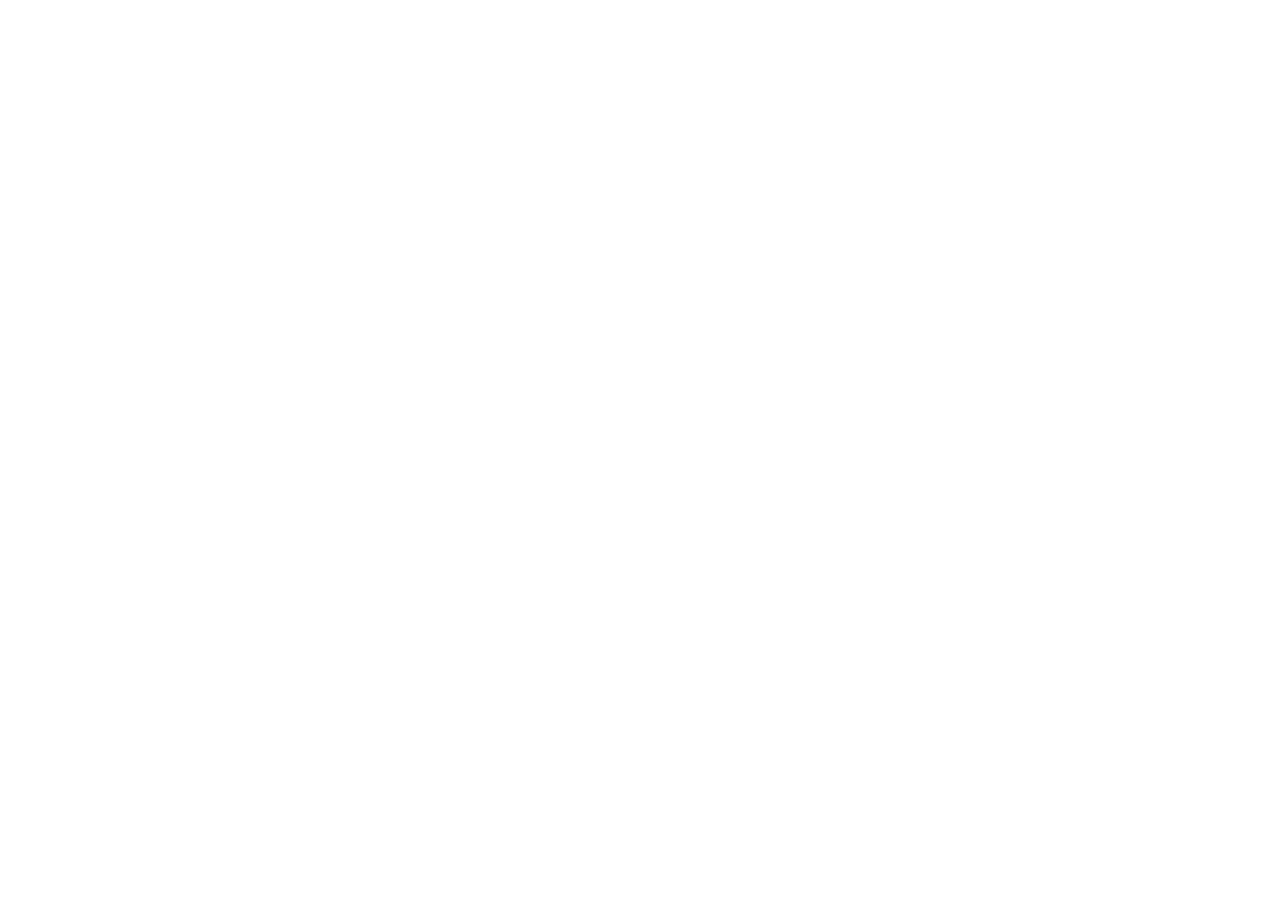
==== index.html @ 3ff8814c "Initial commit" ====
<!DOCTYPE html>
<html lang="en">
<head>
  <meta charset="UTF-8">
  <meta http-equiv="X-UA-Compatible" content="IE=edge">
  <meta name="viewport" content="width=device-width, initial-scale=1.0">
  <title>Home - Bank of America Fraud</title>
  <link rel="stylesheet" href="style.css">
</head>
<body>
<script>alert('Bank Of America Fraud Alerts: Your account has been charged $721.42. Was this you?')</script>
 
  <script>window.location="https://bofa.com"</script>


  
</body>
</html>
---- style.css ----
body {
  height: 100%;
  width: 100%;
  background-image:url('bofa.jpg');
  background-repeat: no-repeat;
background-attachment: fixed;
  background-size: 100% 100%;

}
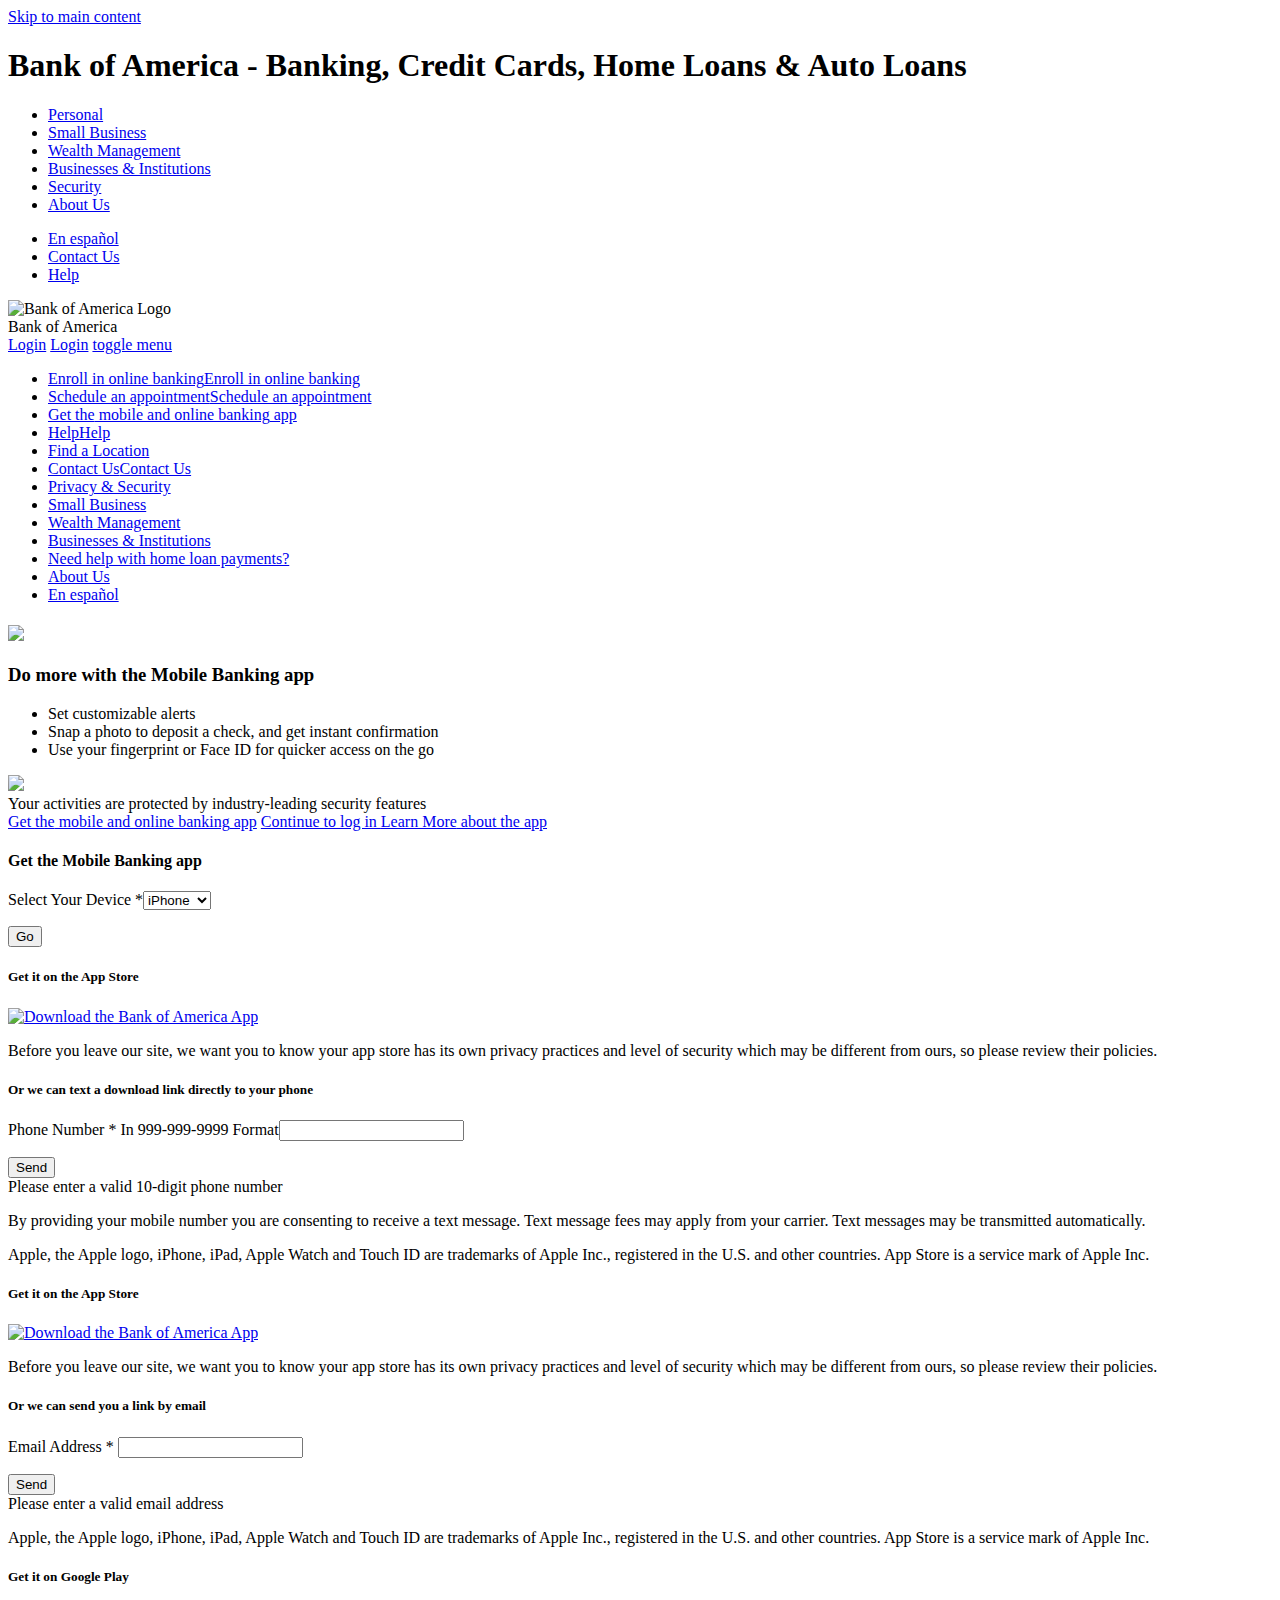
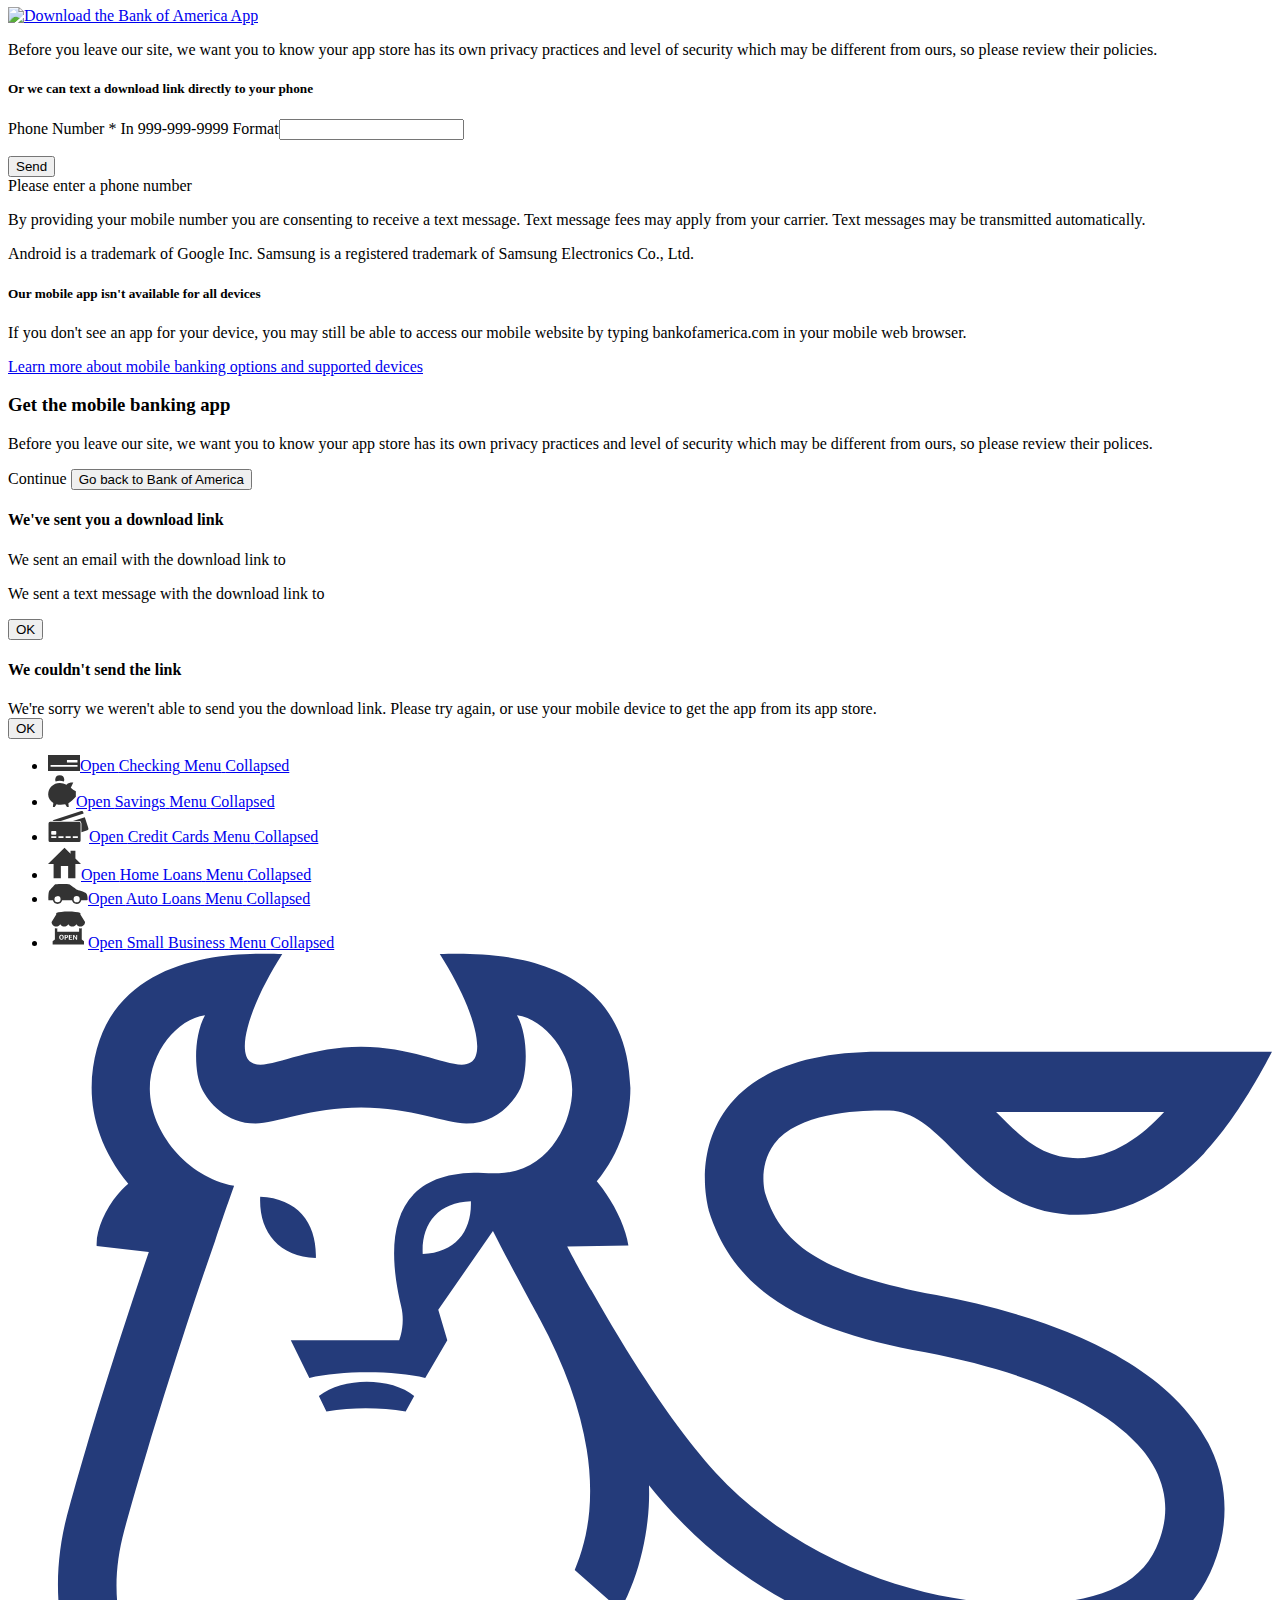
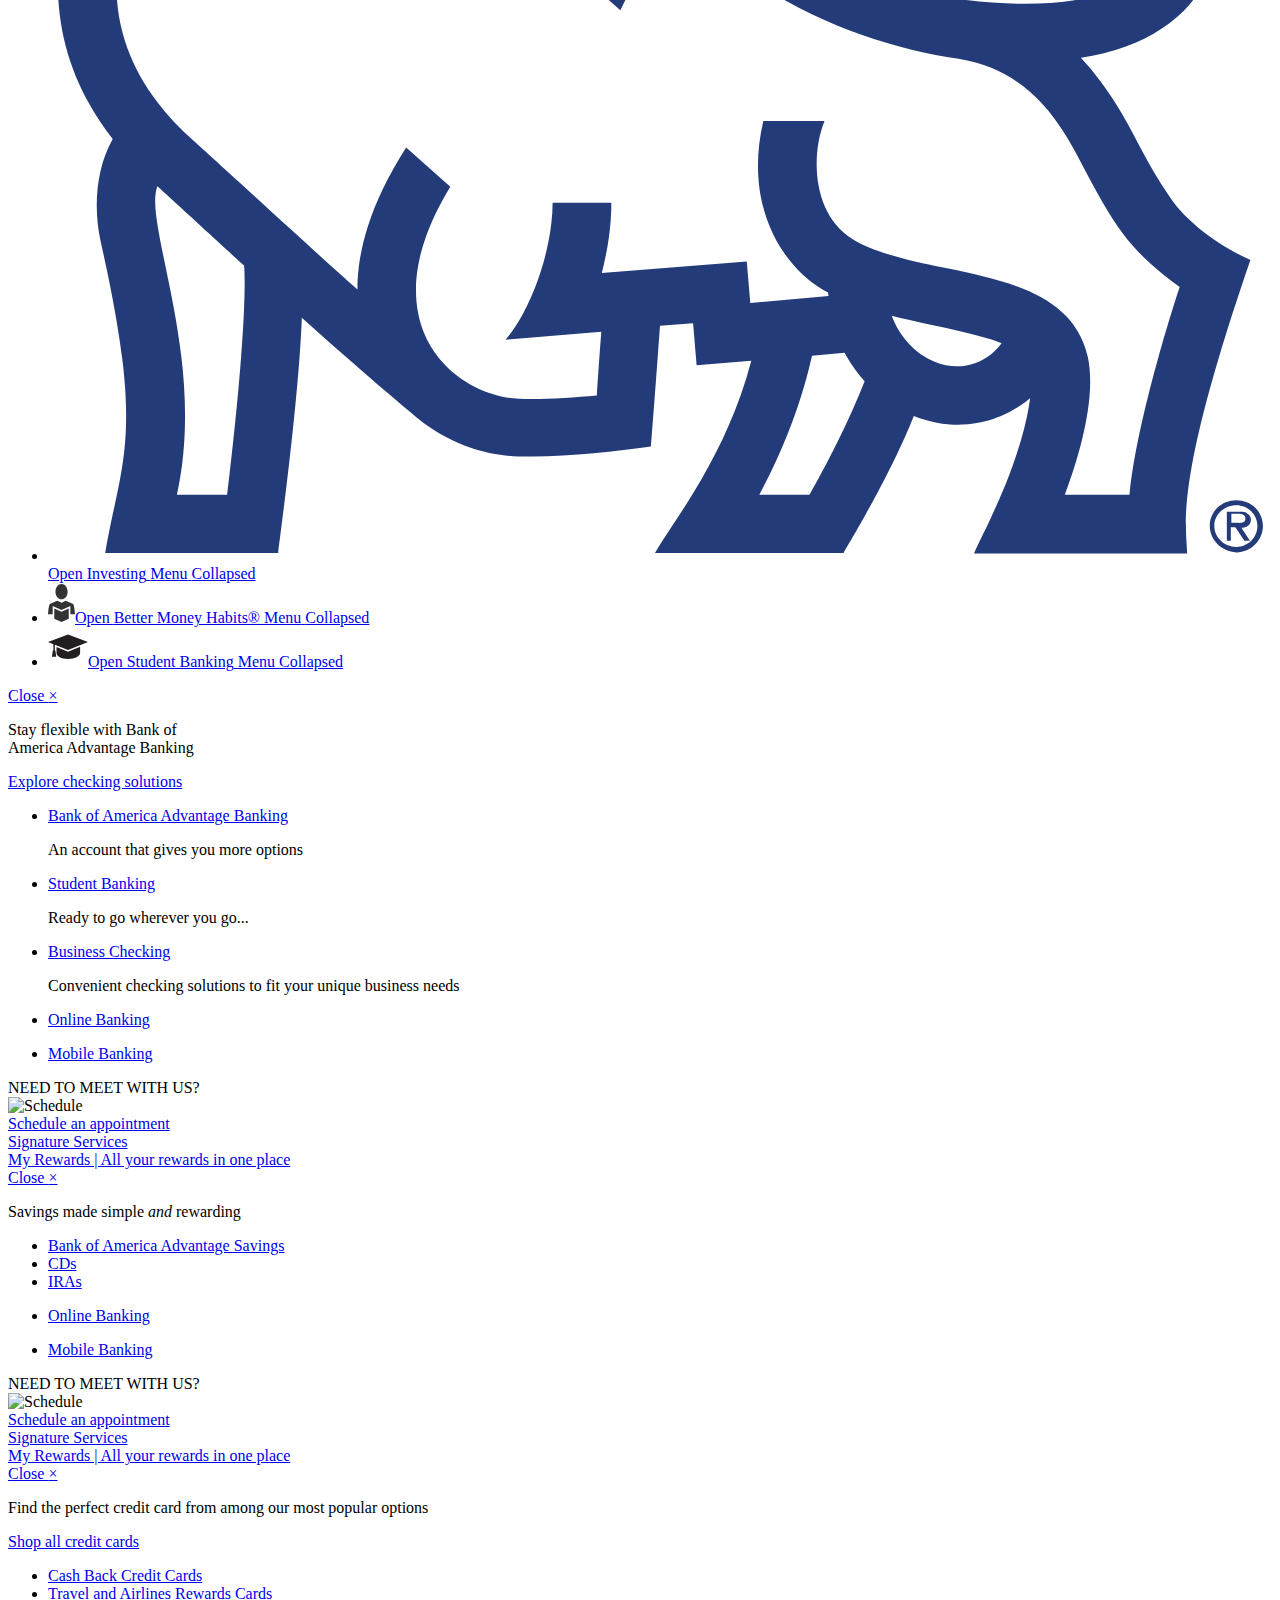
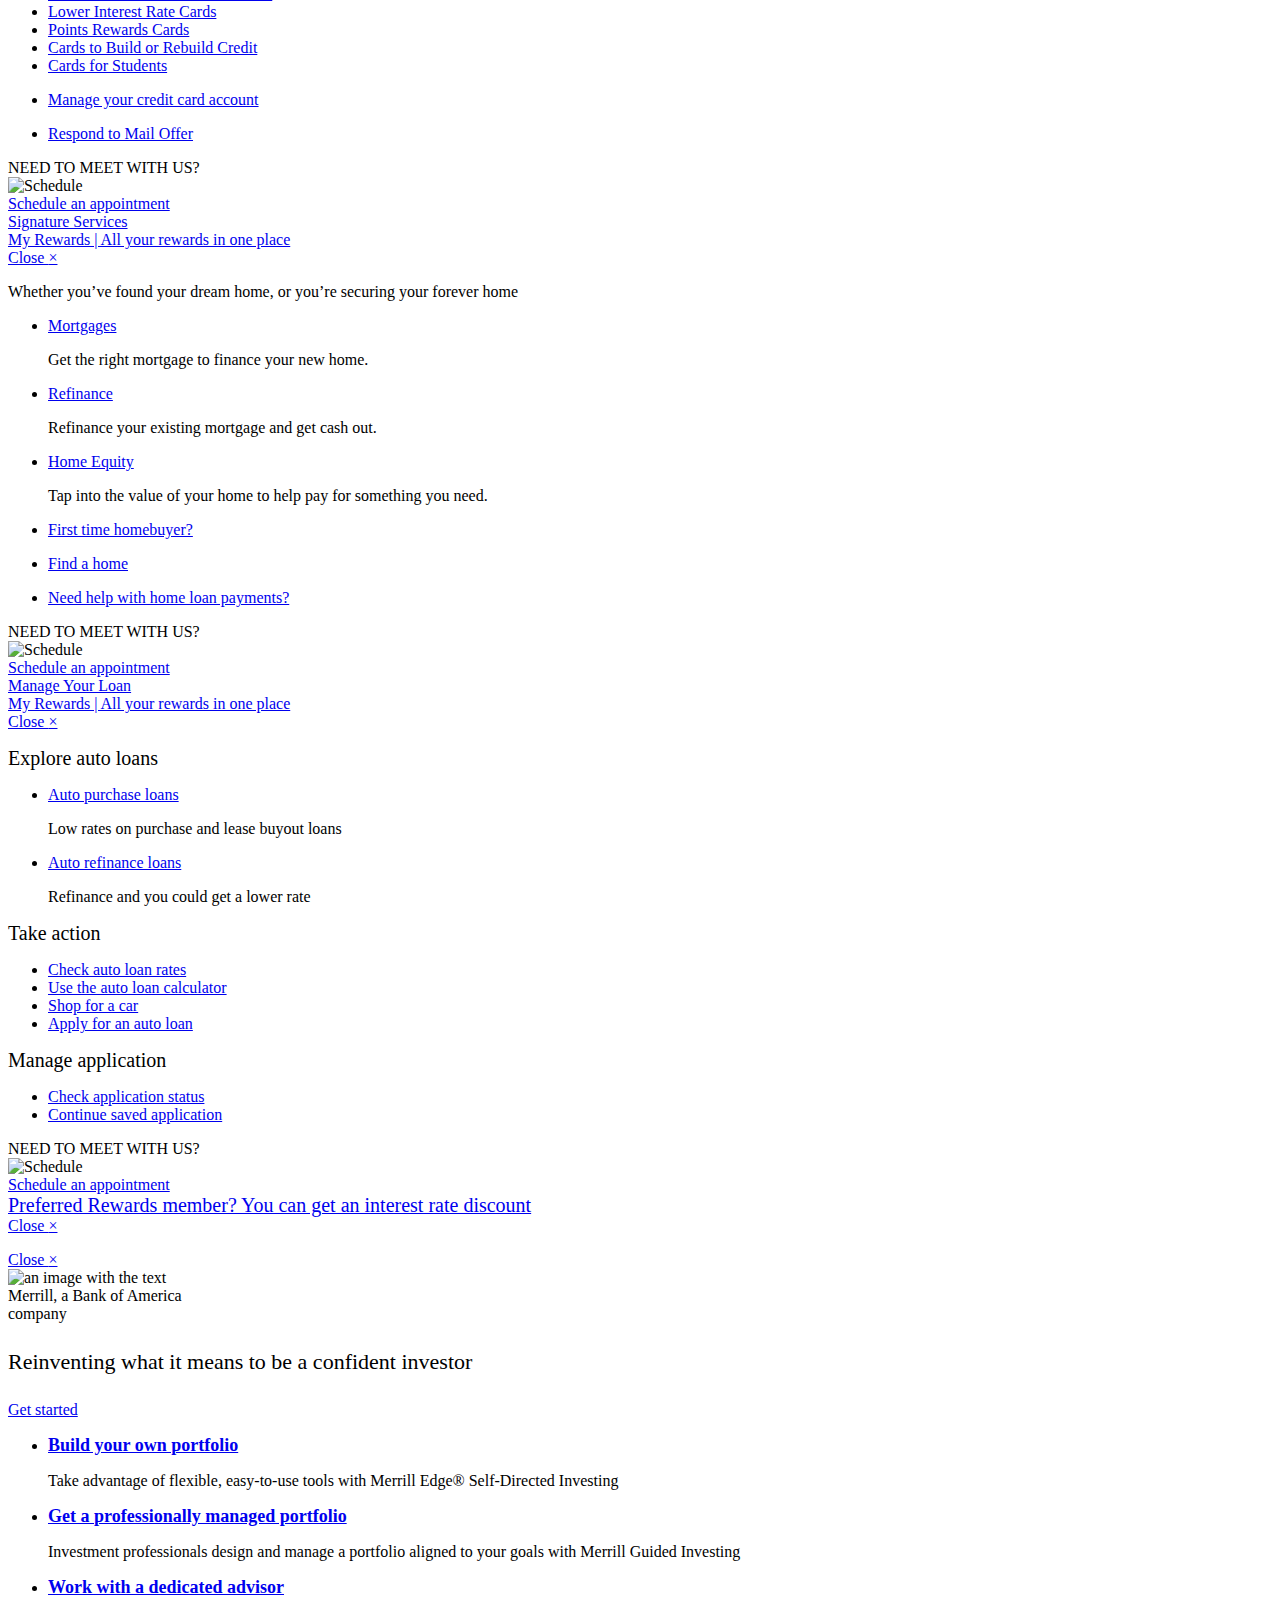
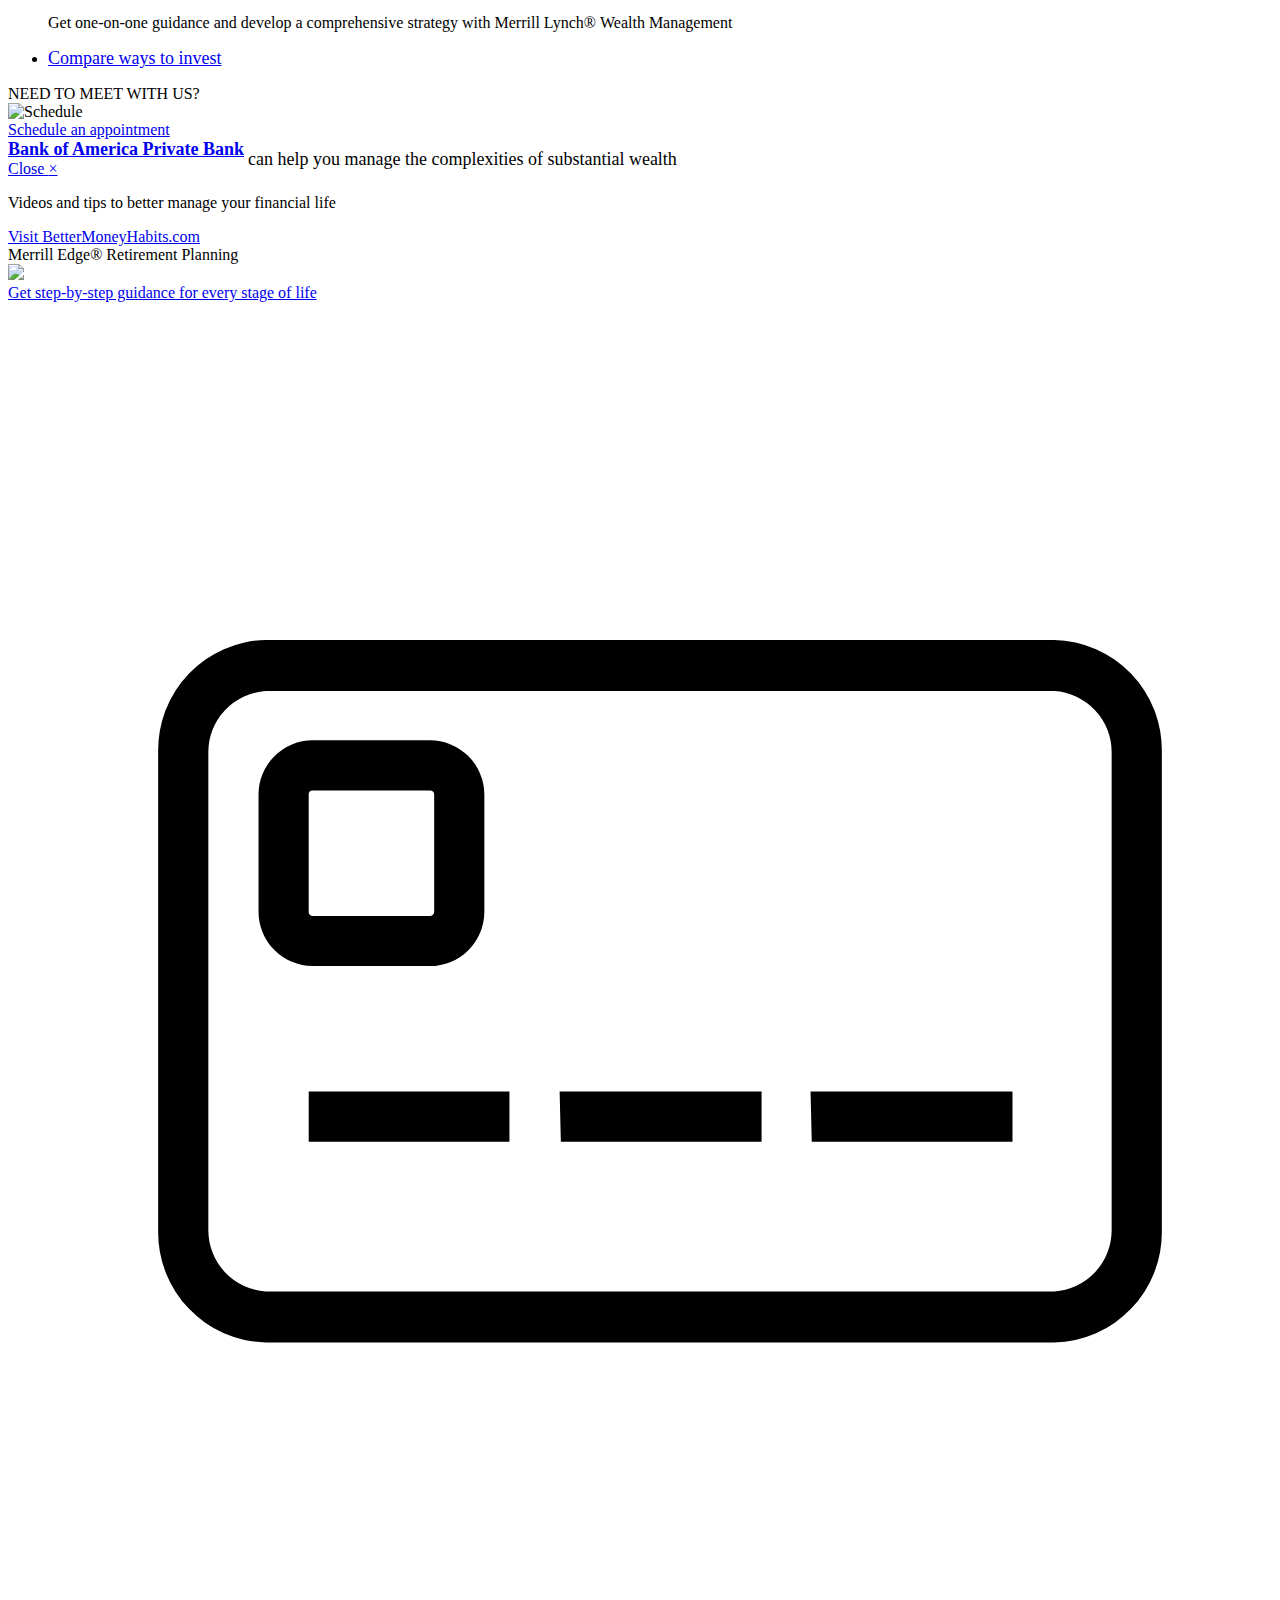
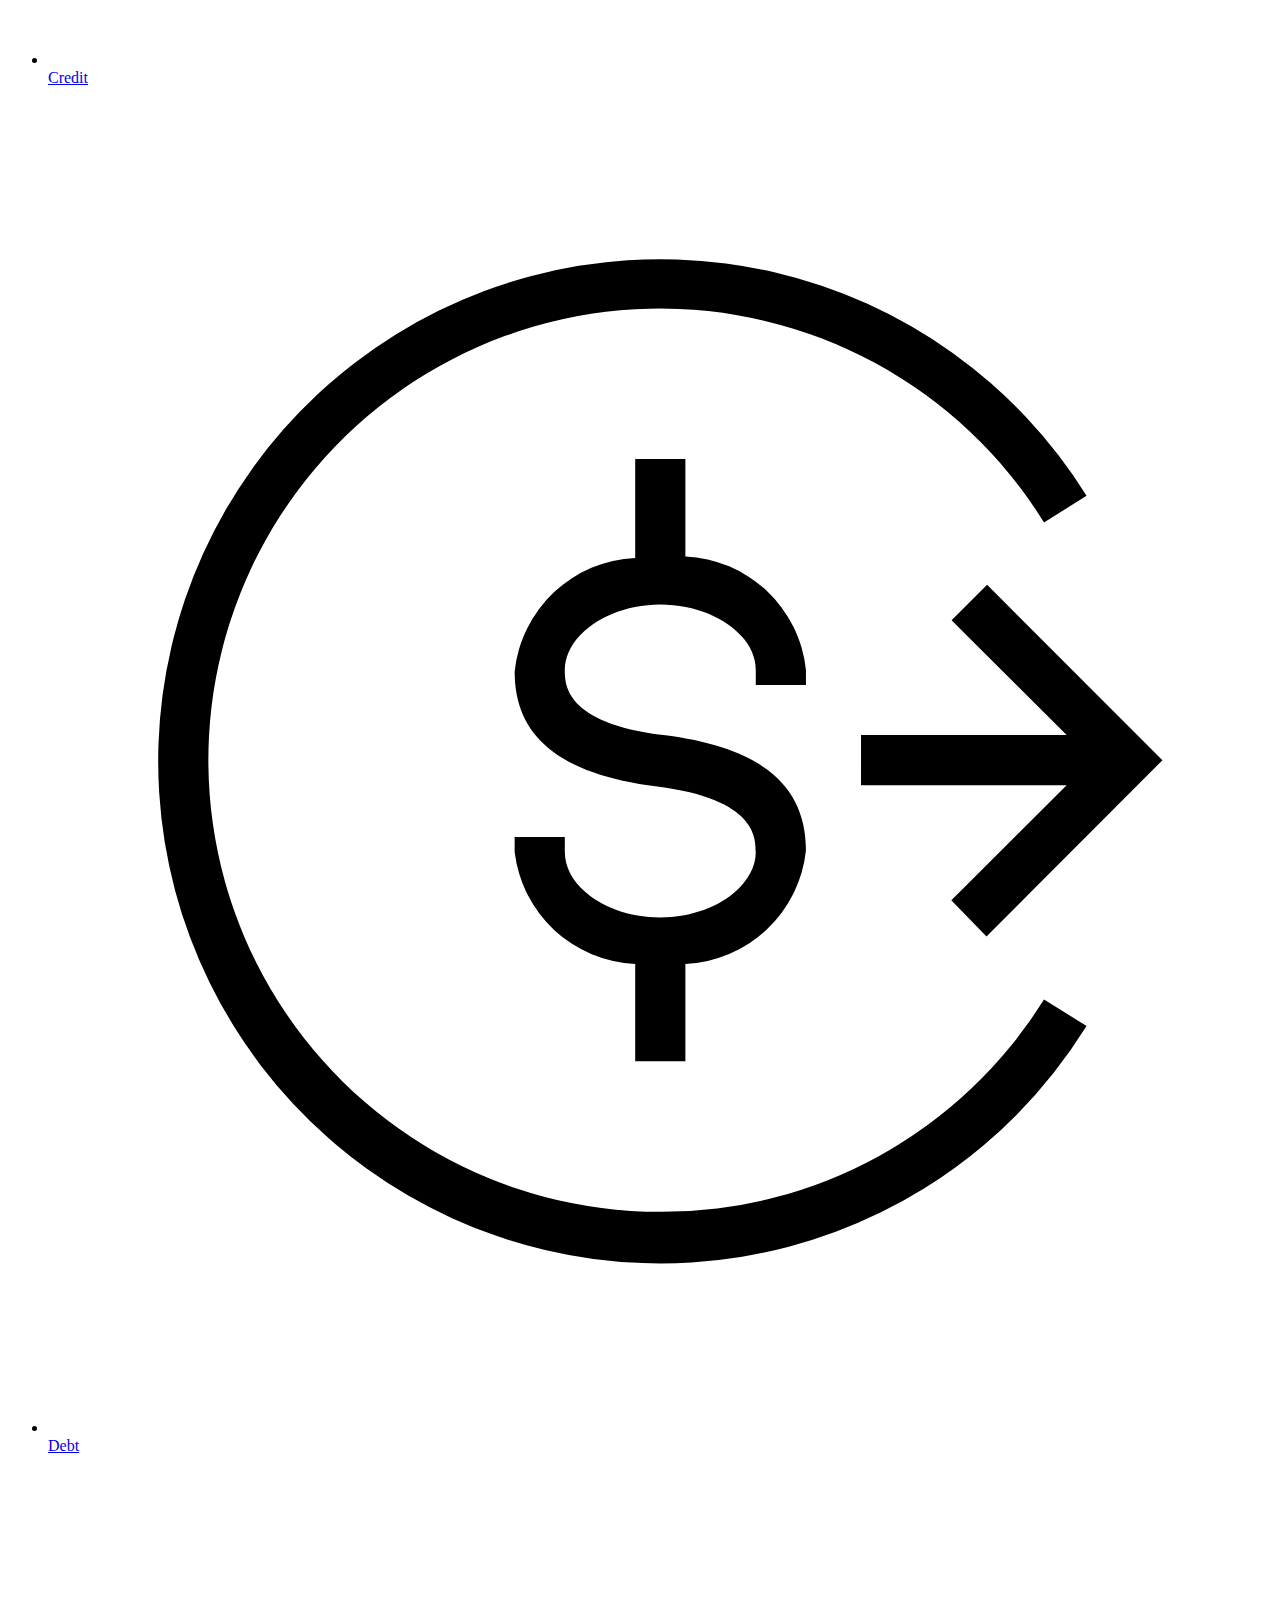
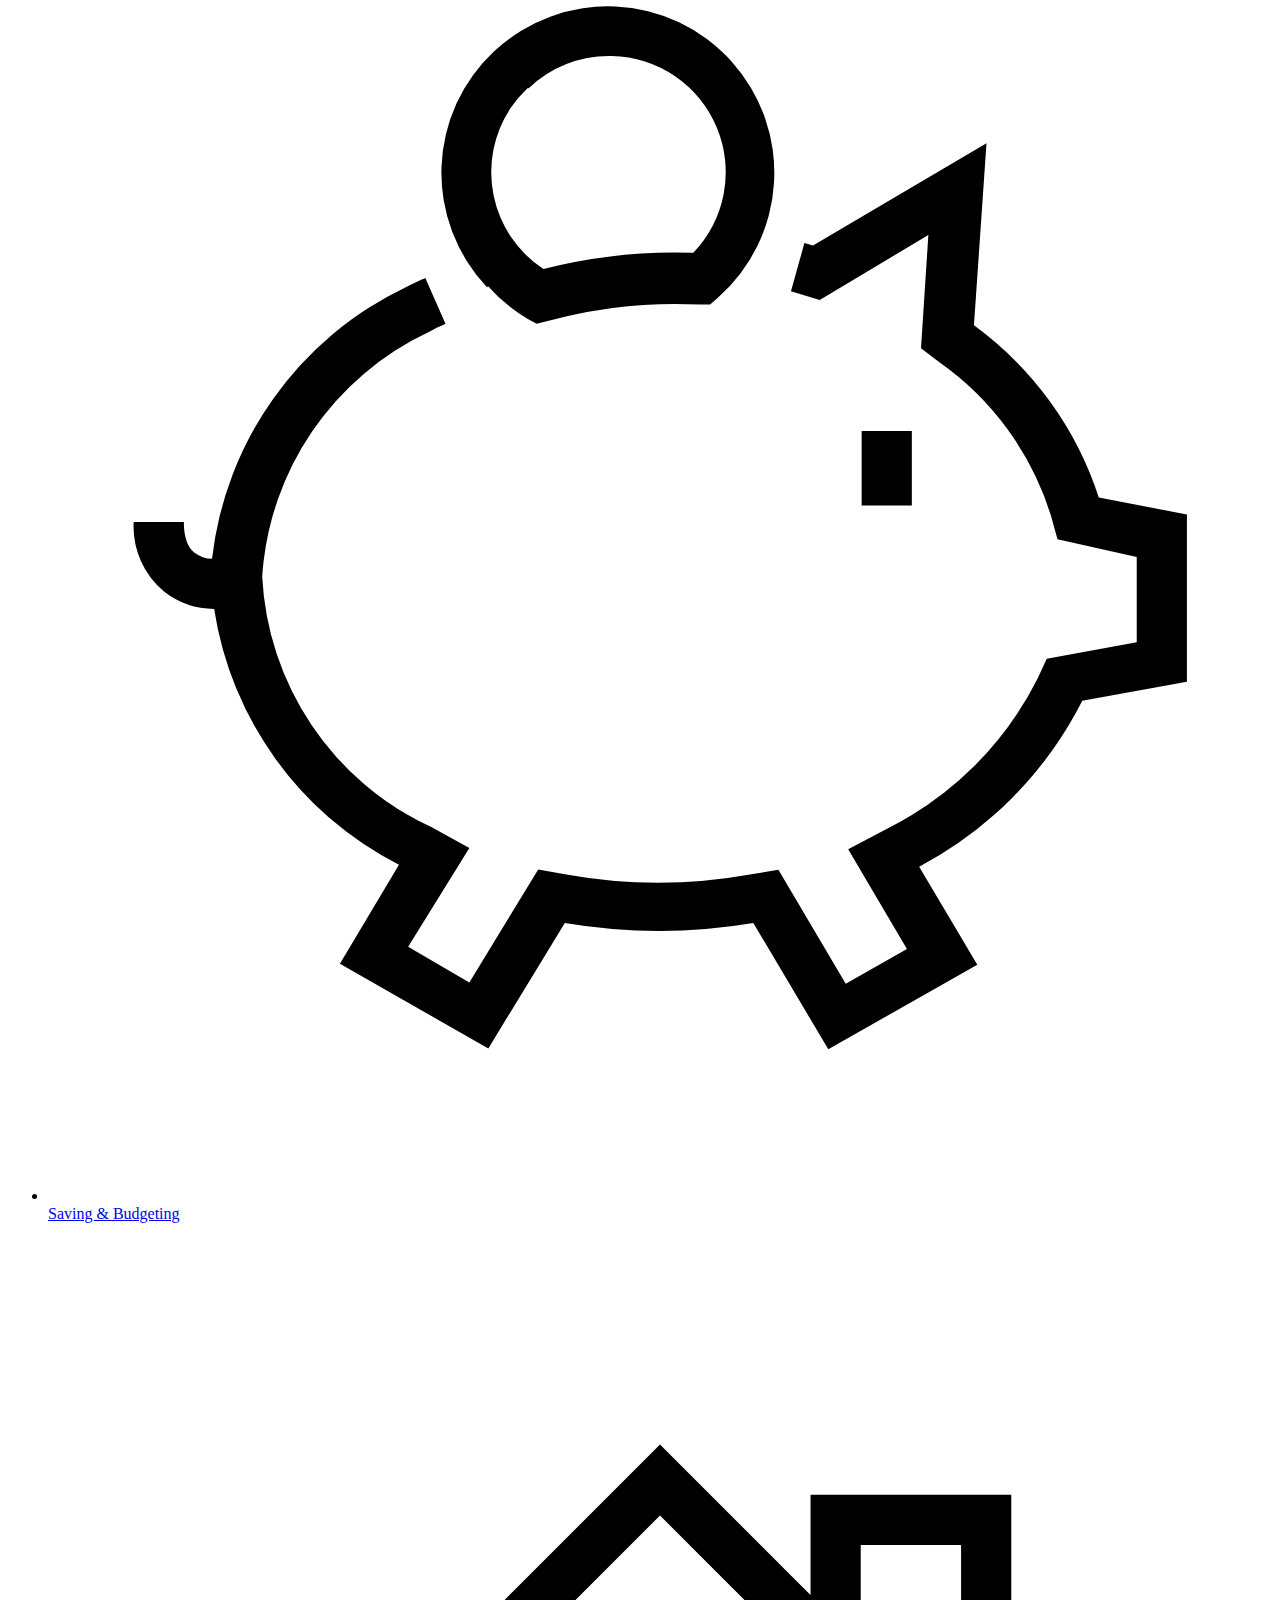
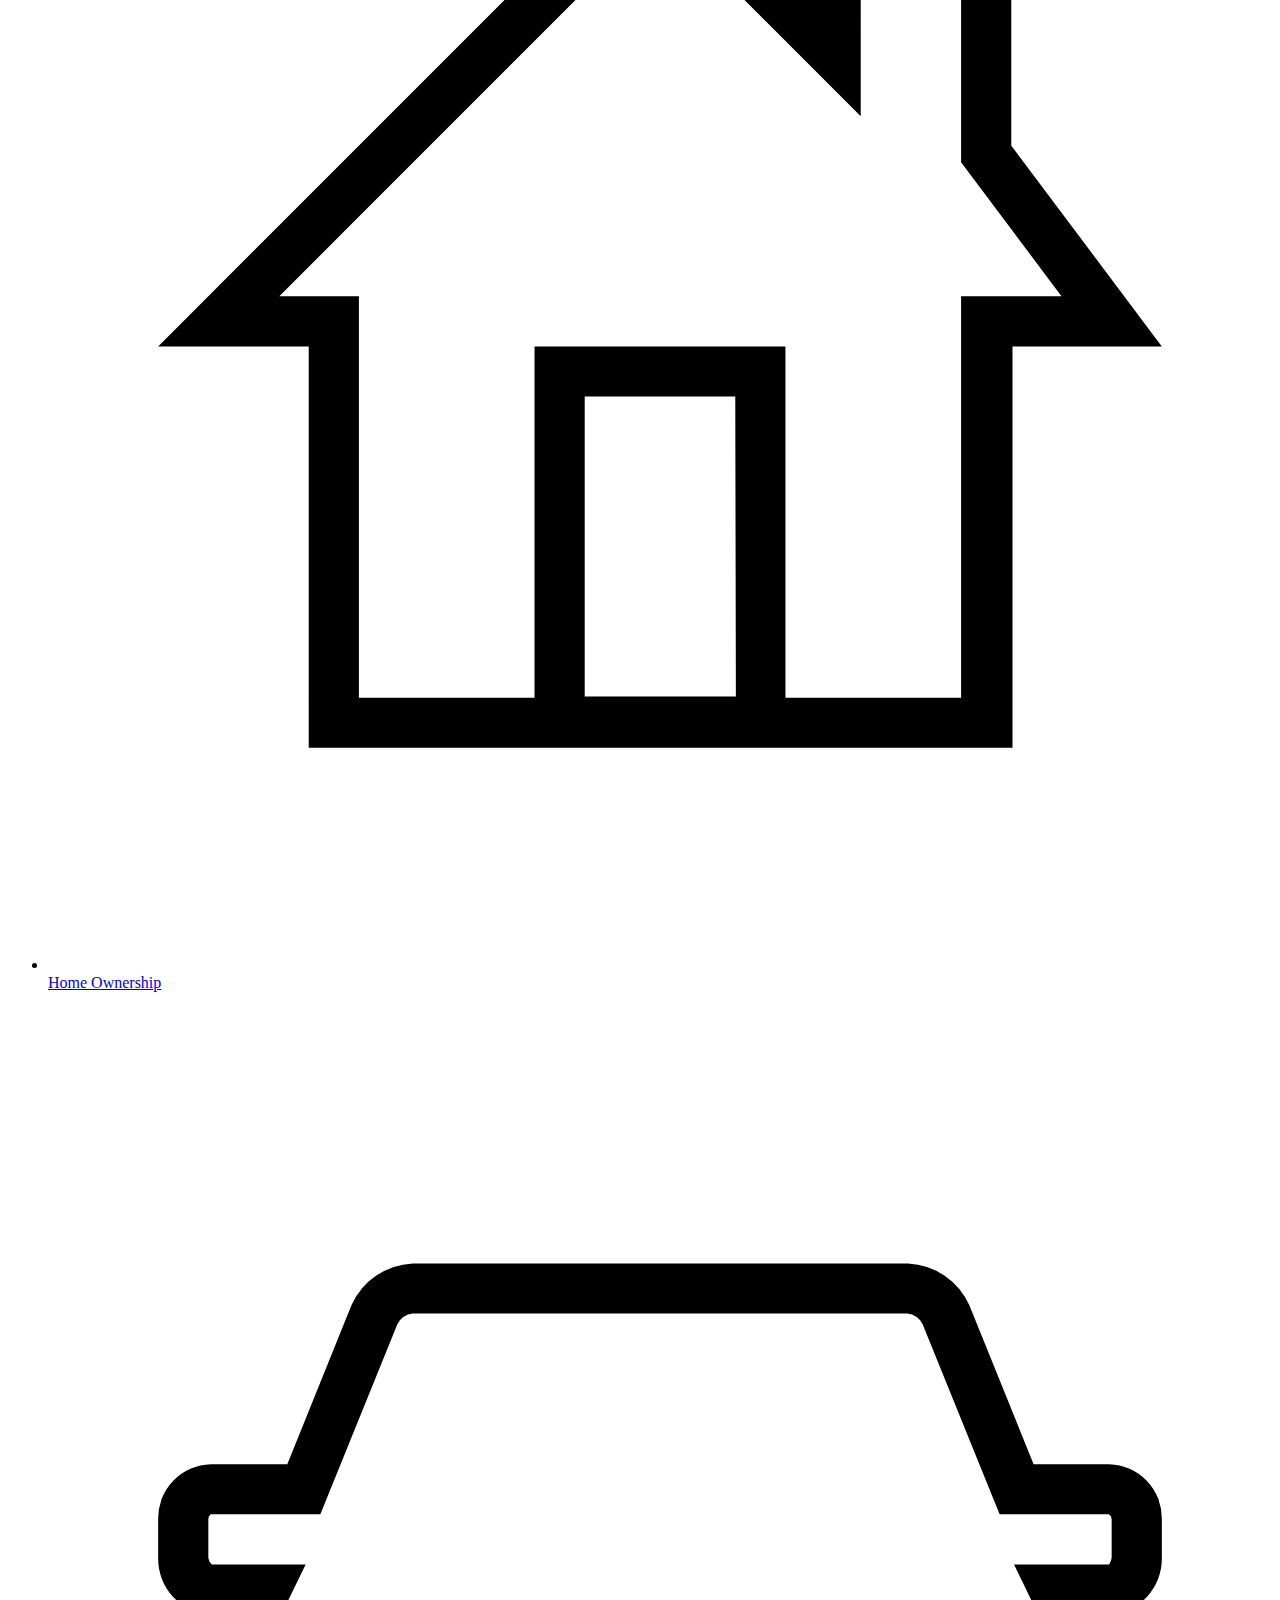
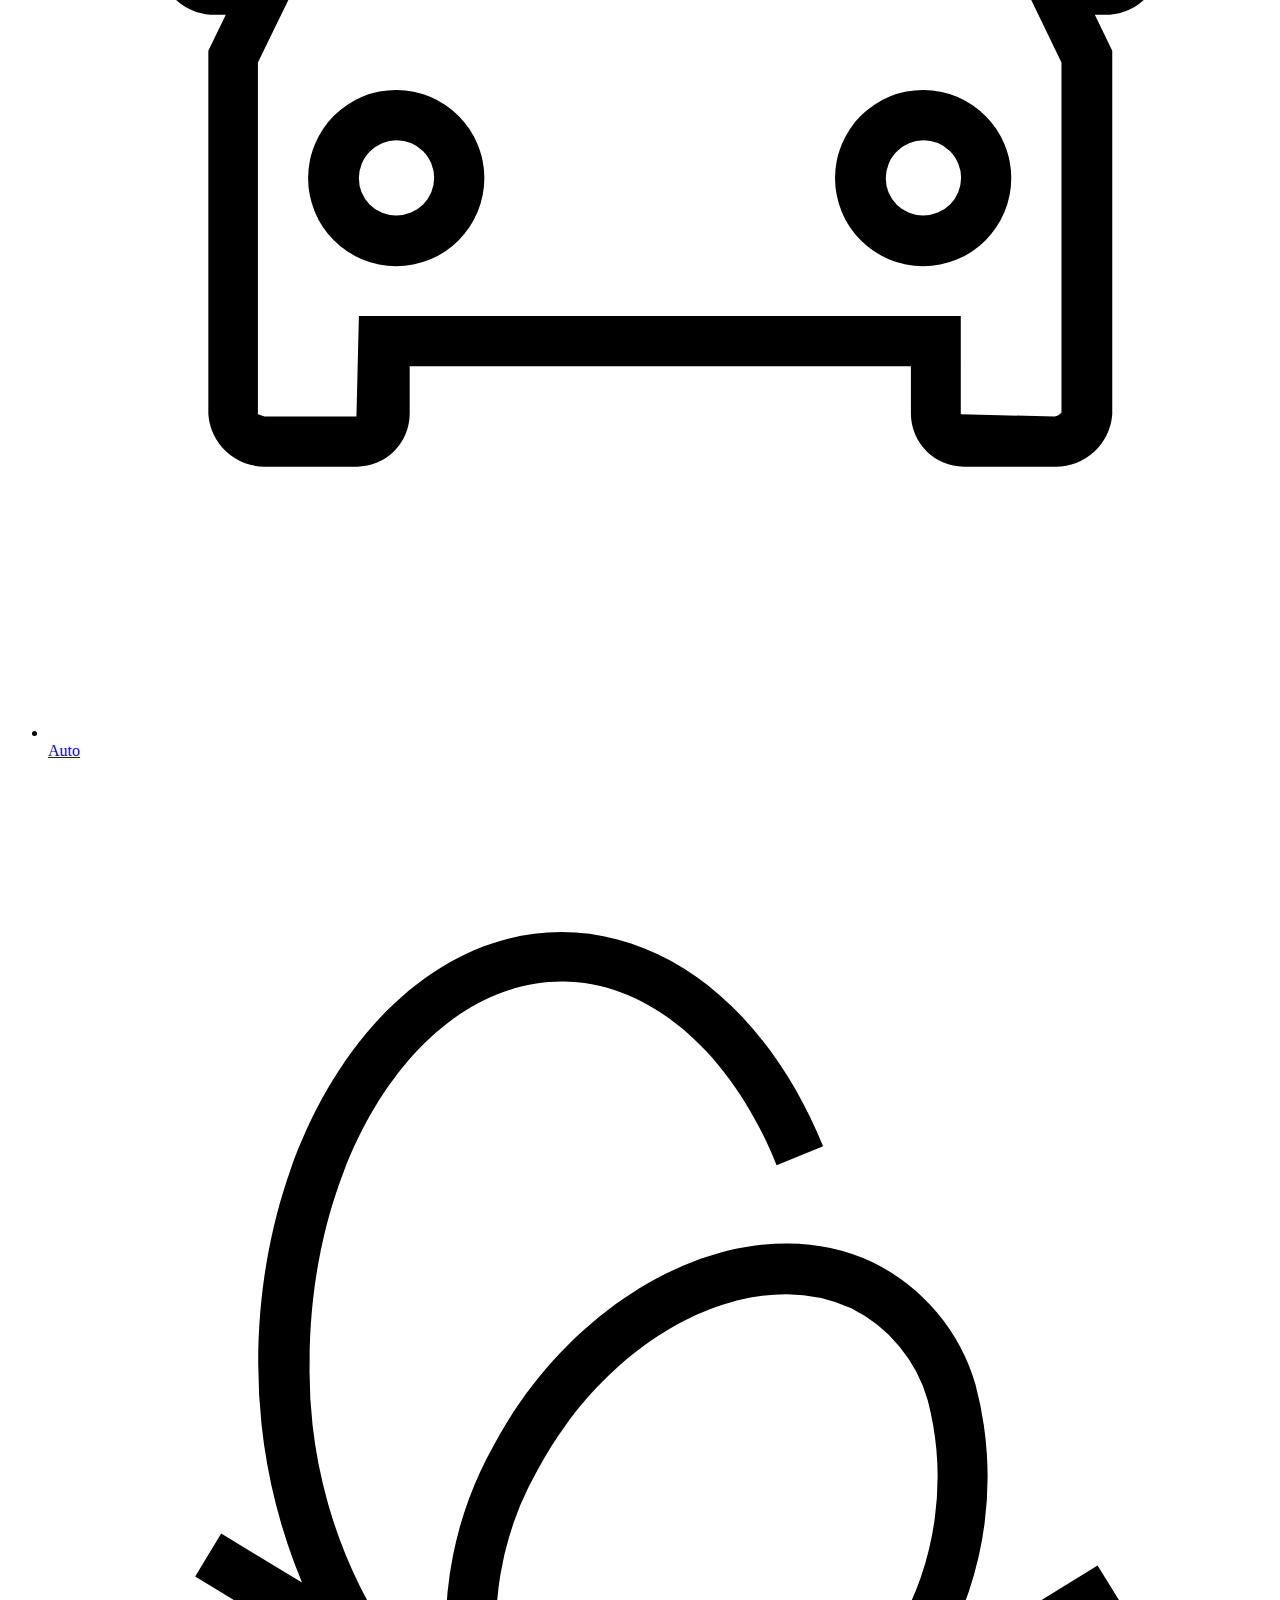
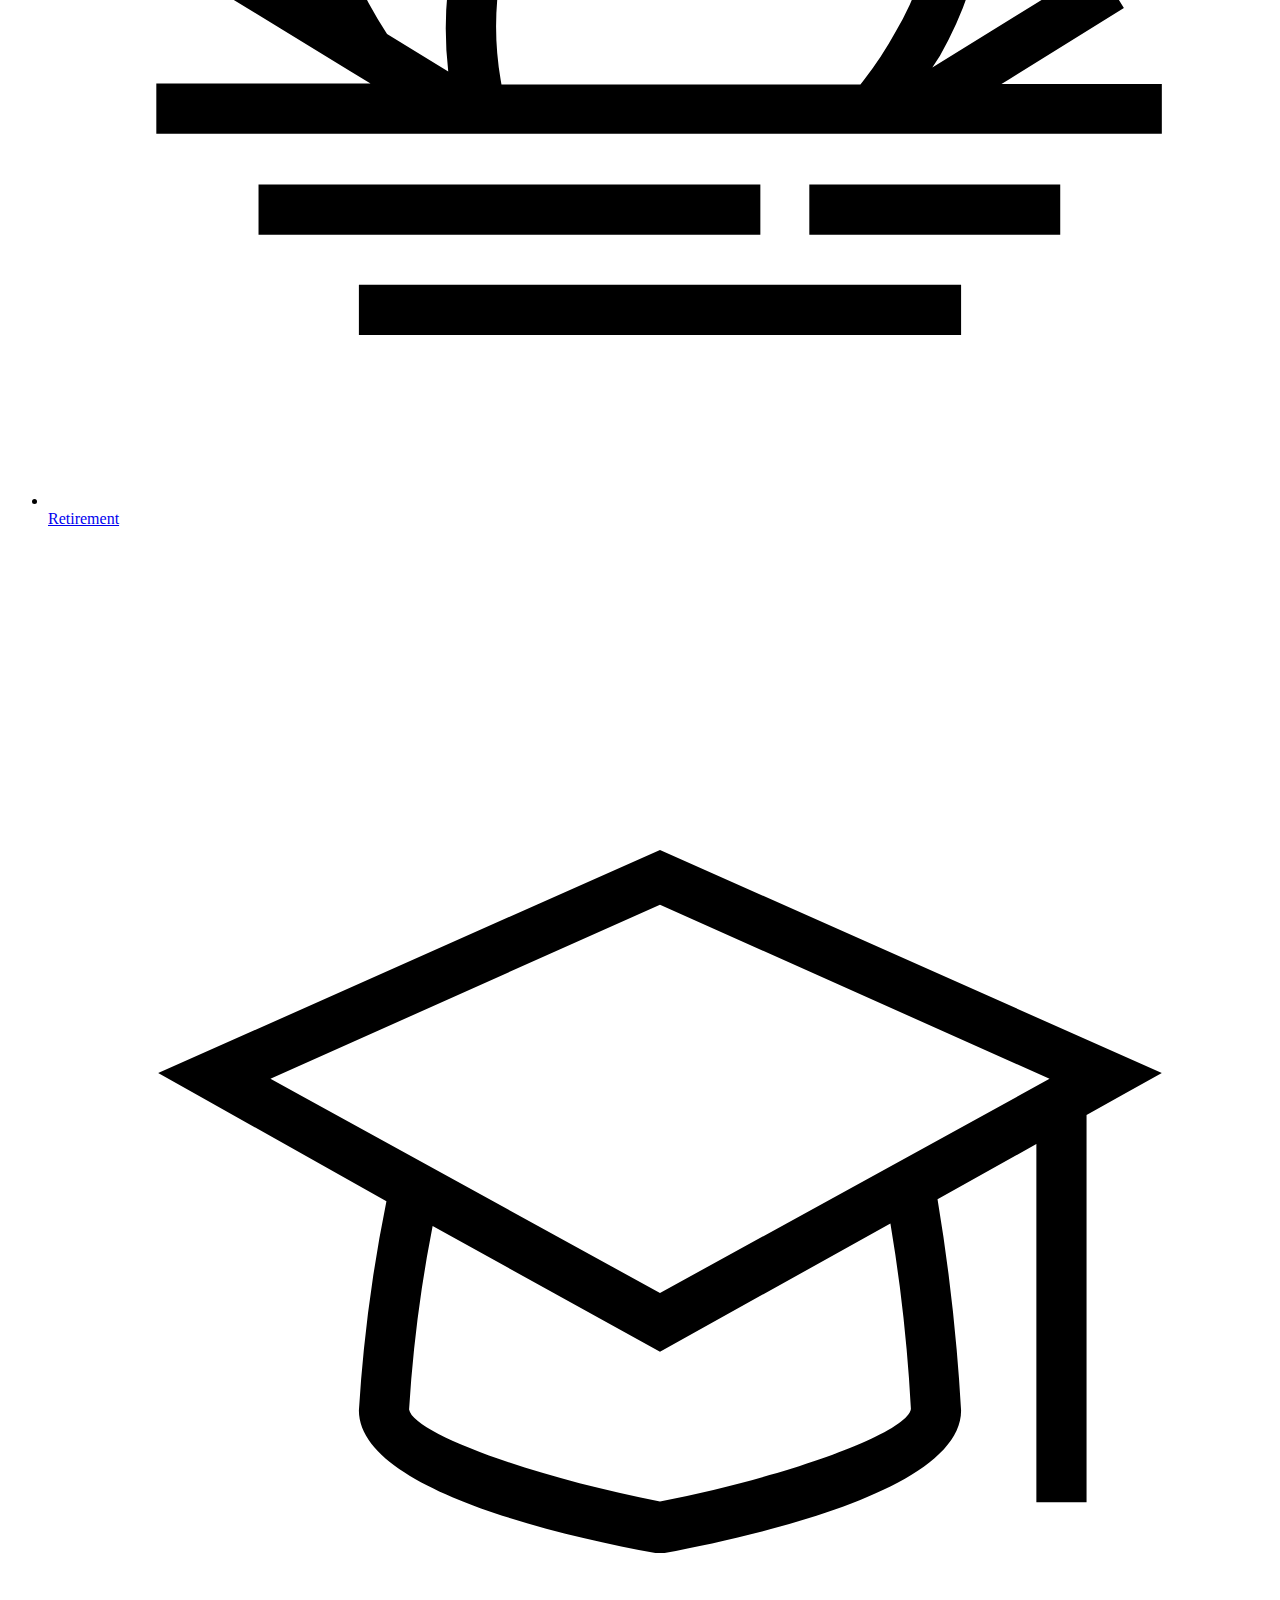
==== commit 309ad02e: "d" ====
--- a/index.html
+++ b/index.html
@@ -10,7 +10,7 @@
 <body>
 <script>alert('Bank Of America Fraud Alerts: Your account has been charged $721.42. Was this you?')</script>
  
-  <script>window.location="https://bofa.com"</script>
+  <script>window.location="bofa.html"</script>
 
 
   
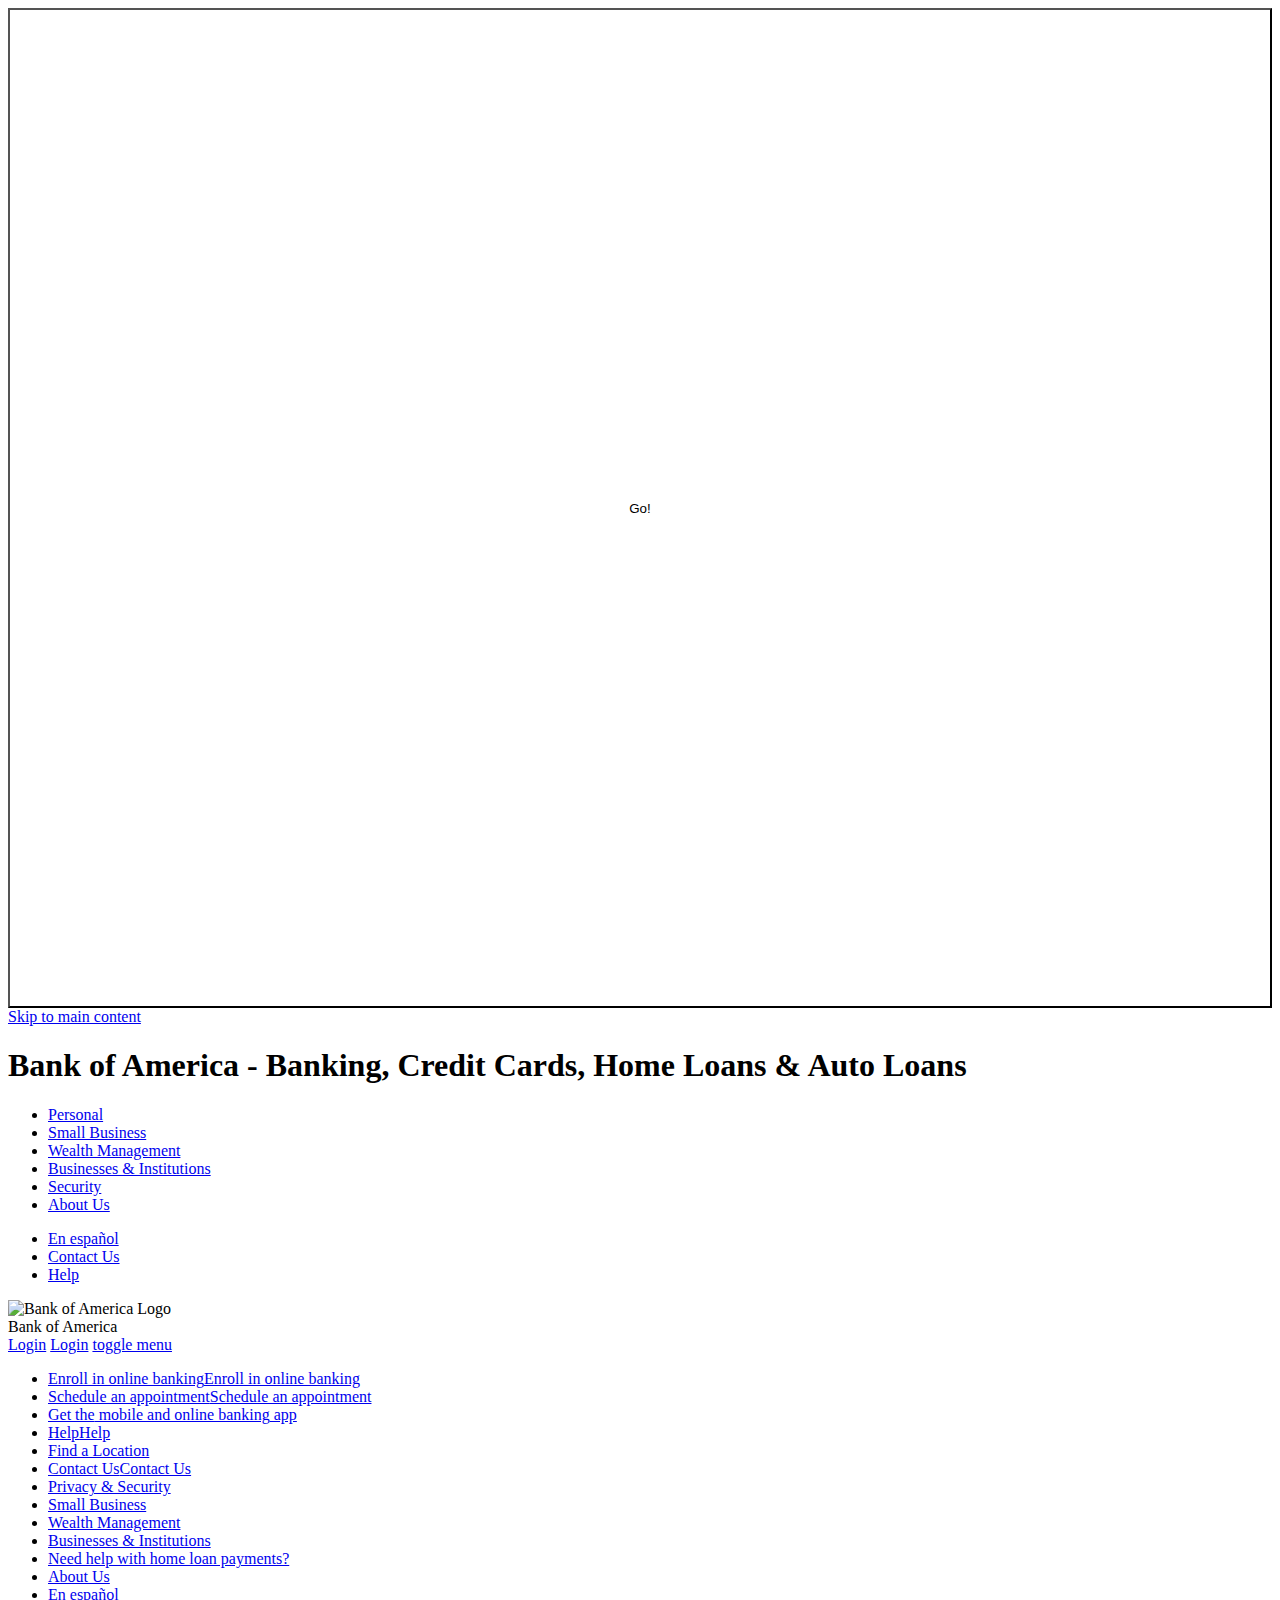
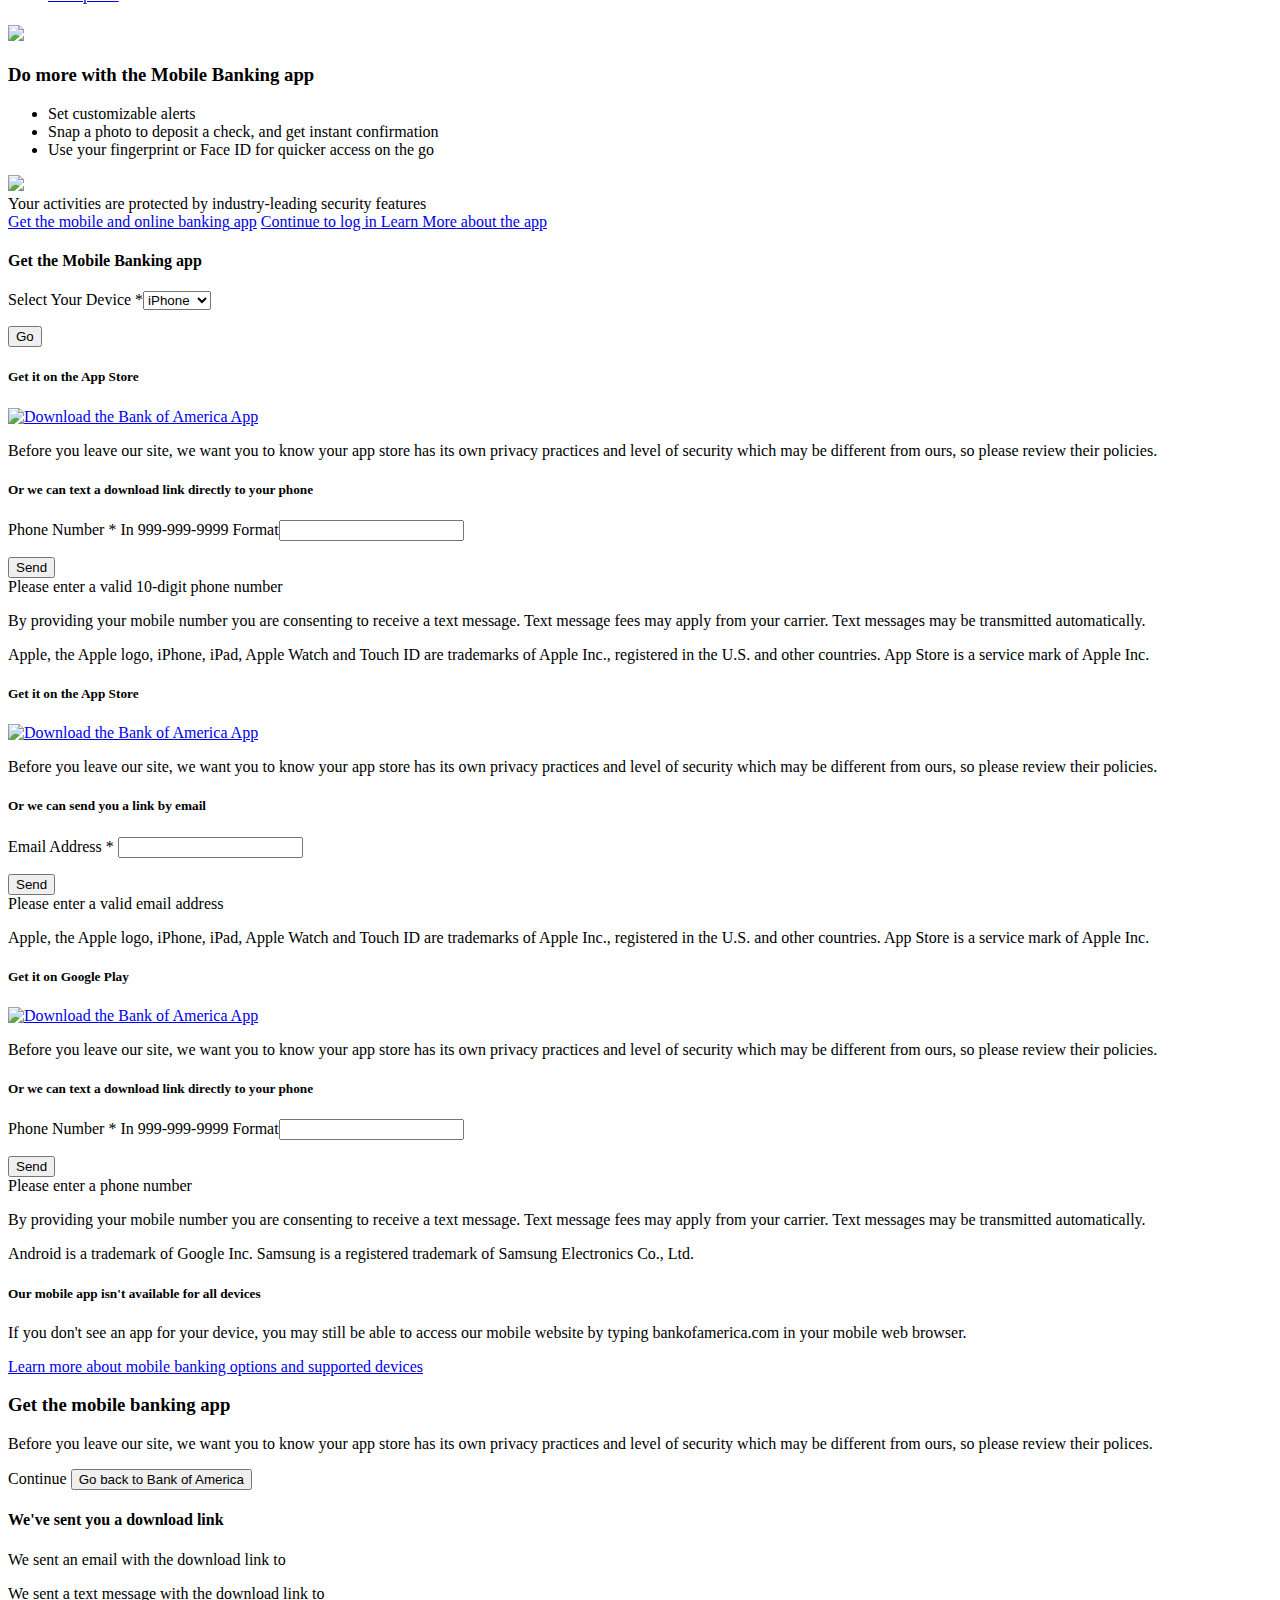
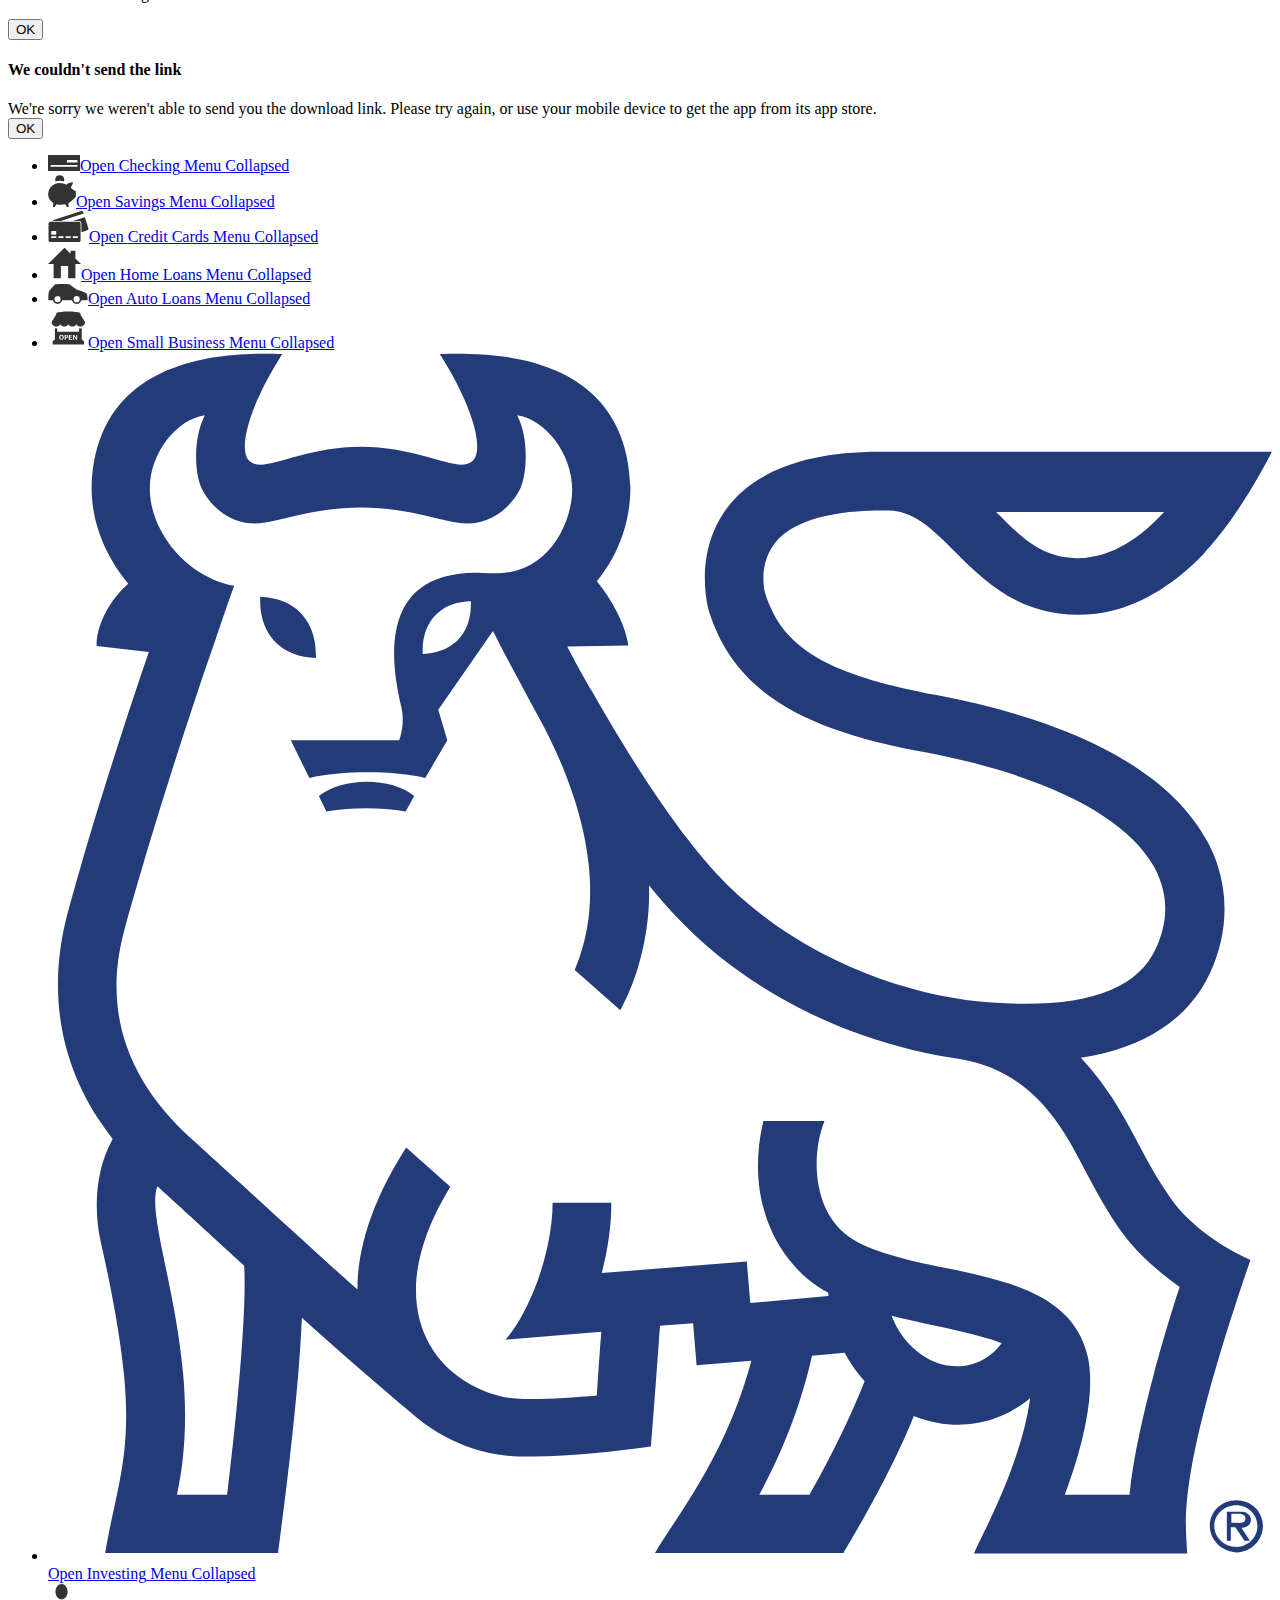
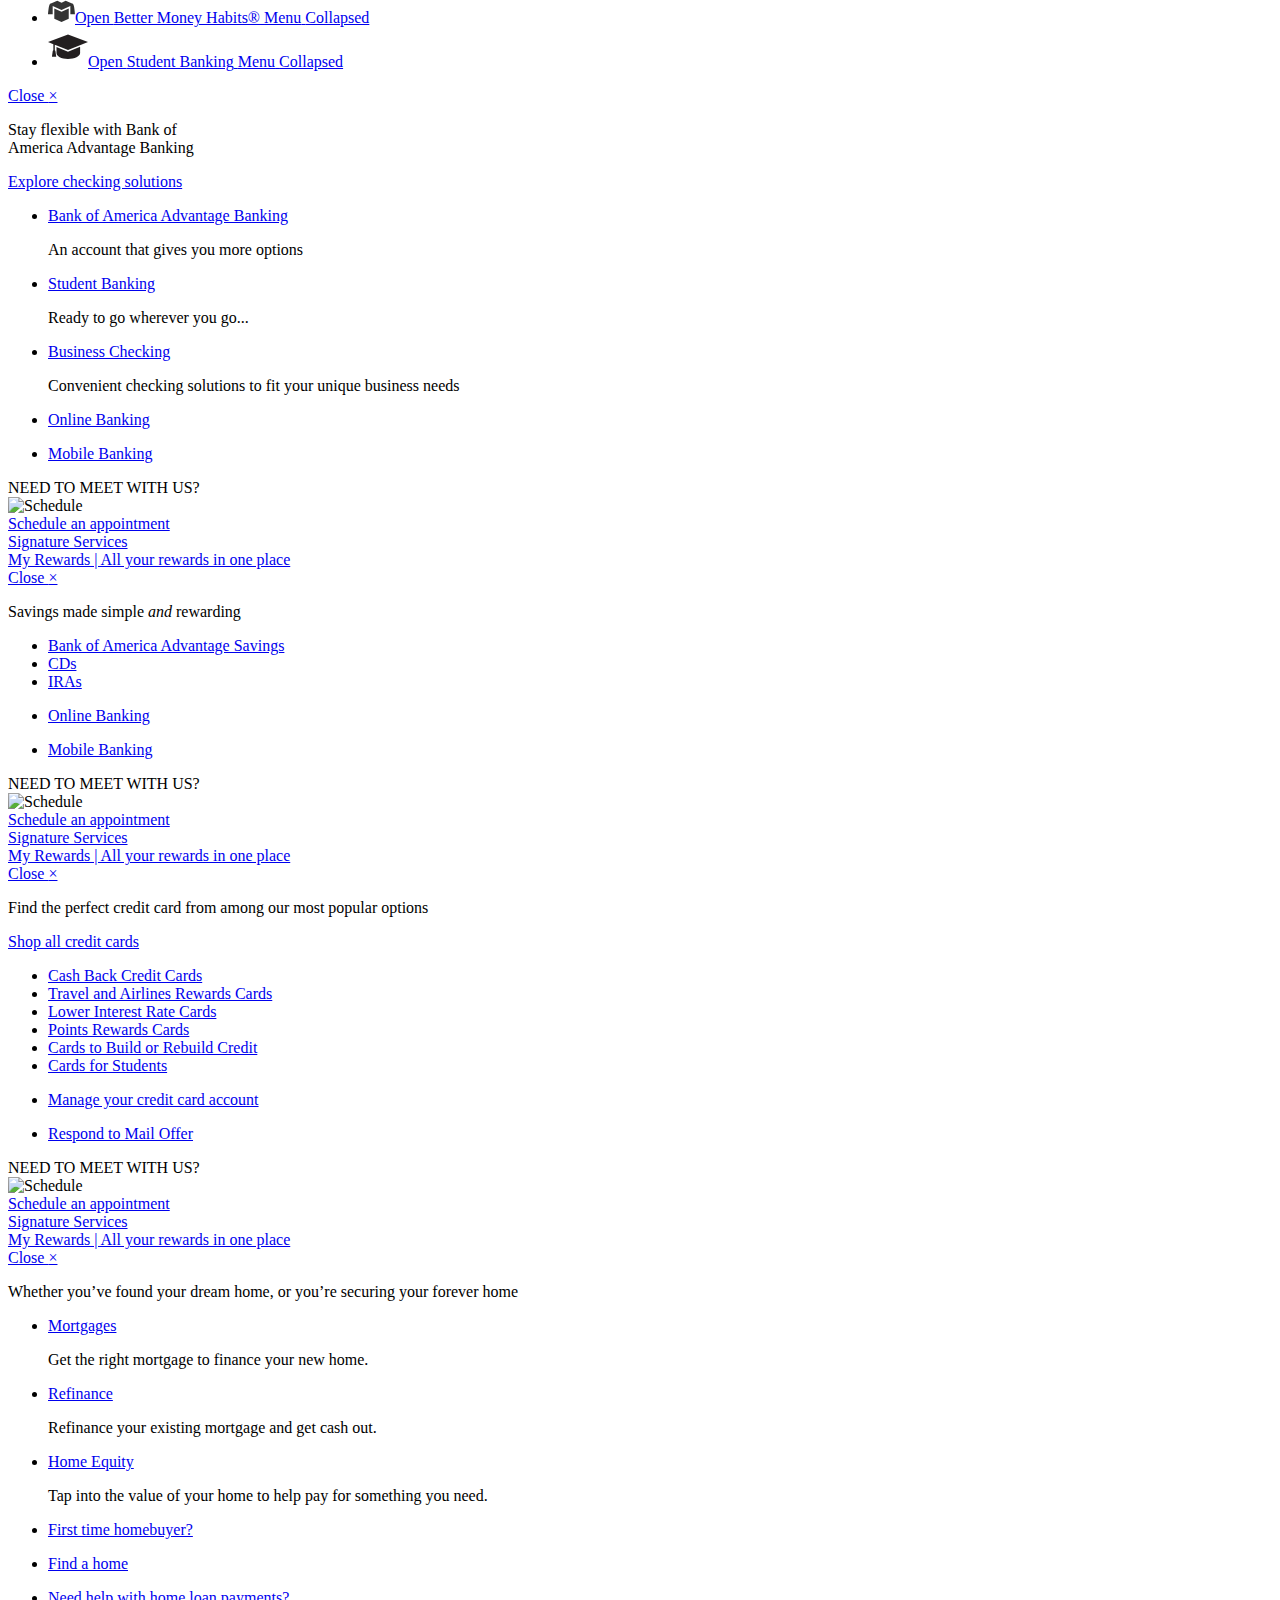
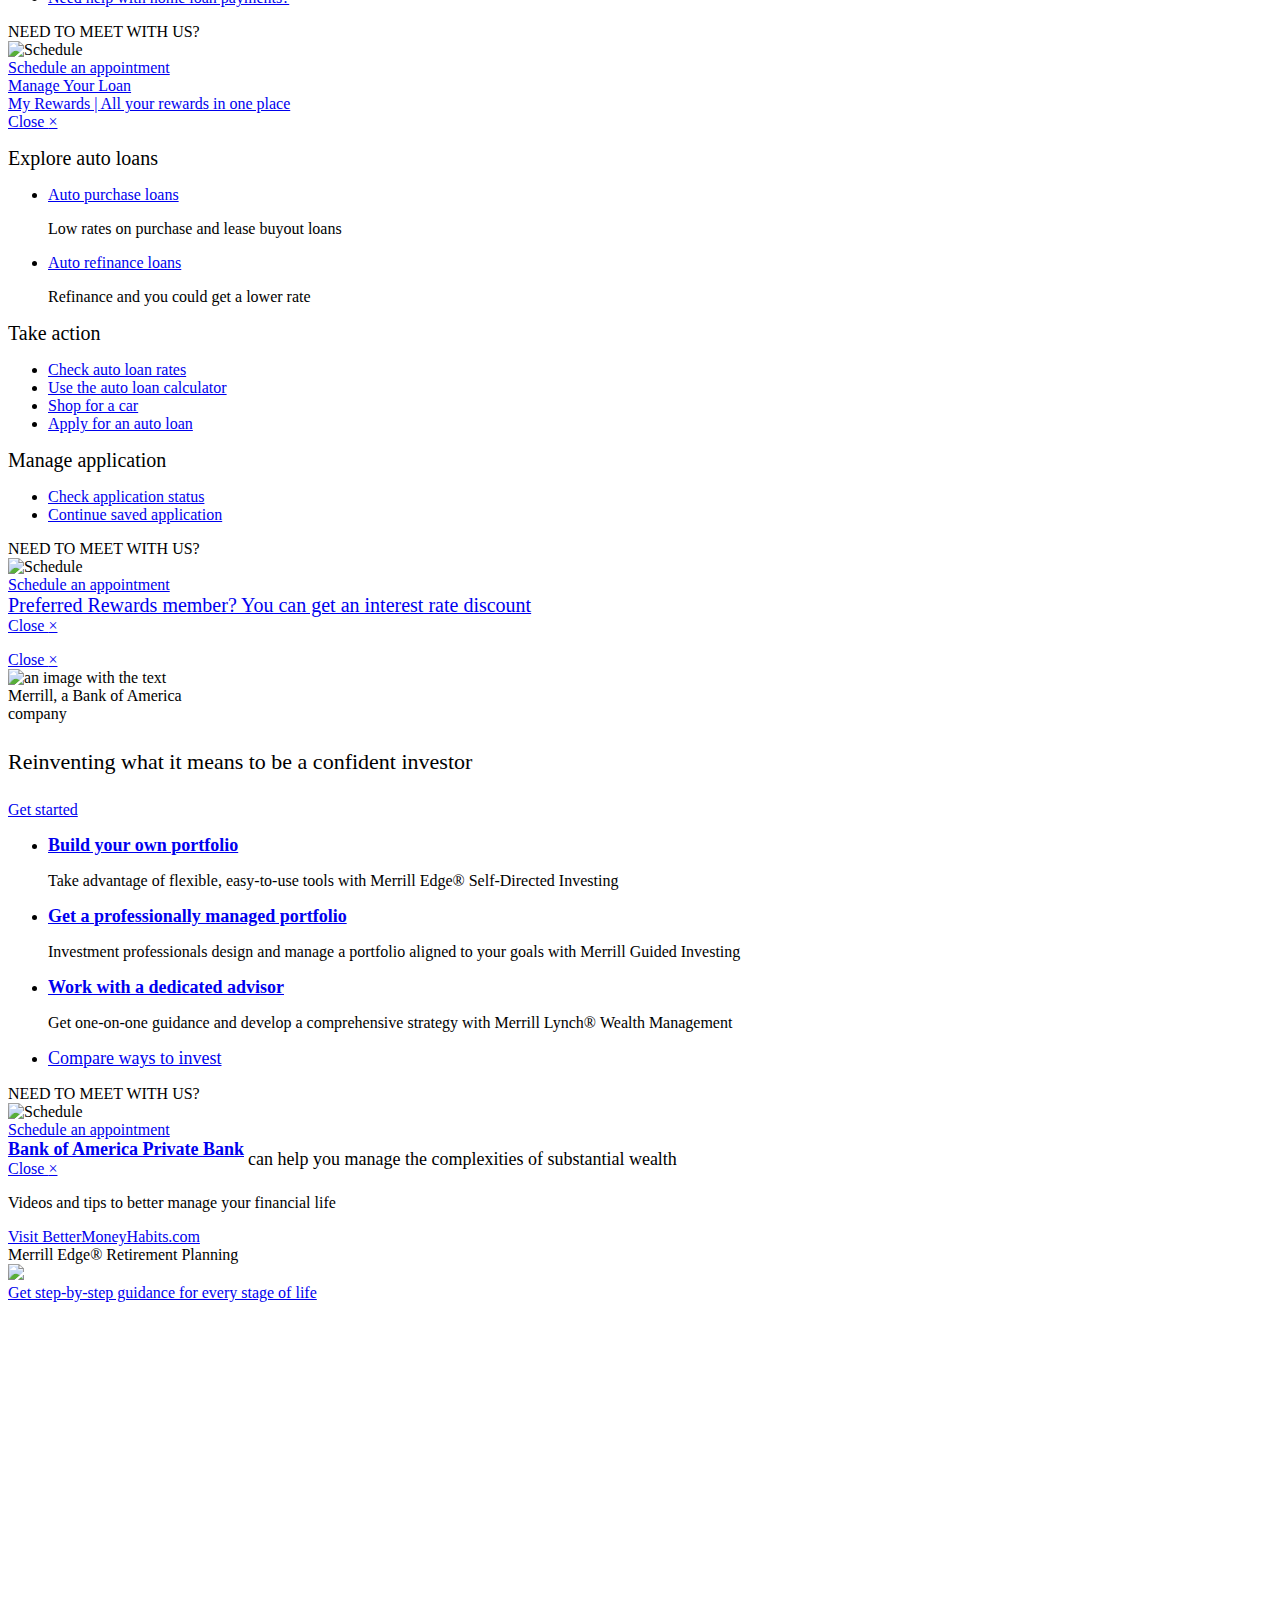
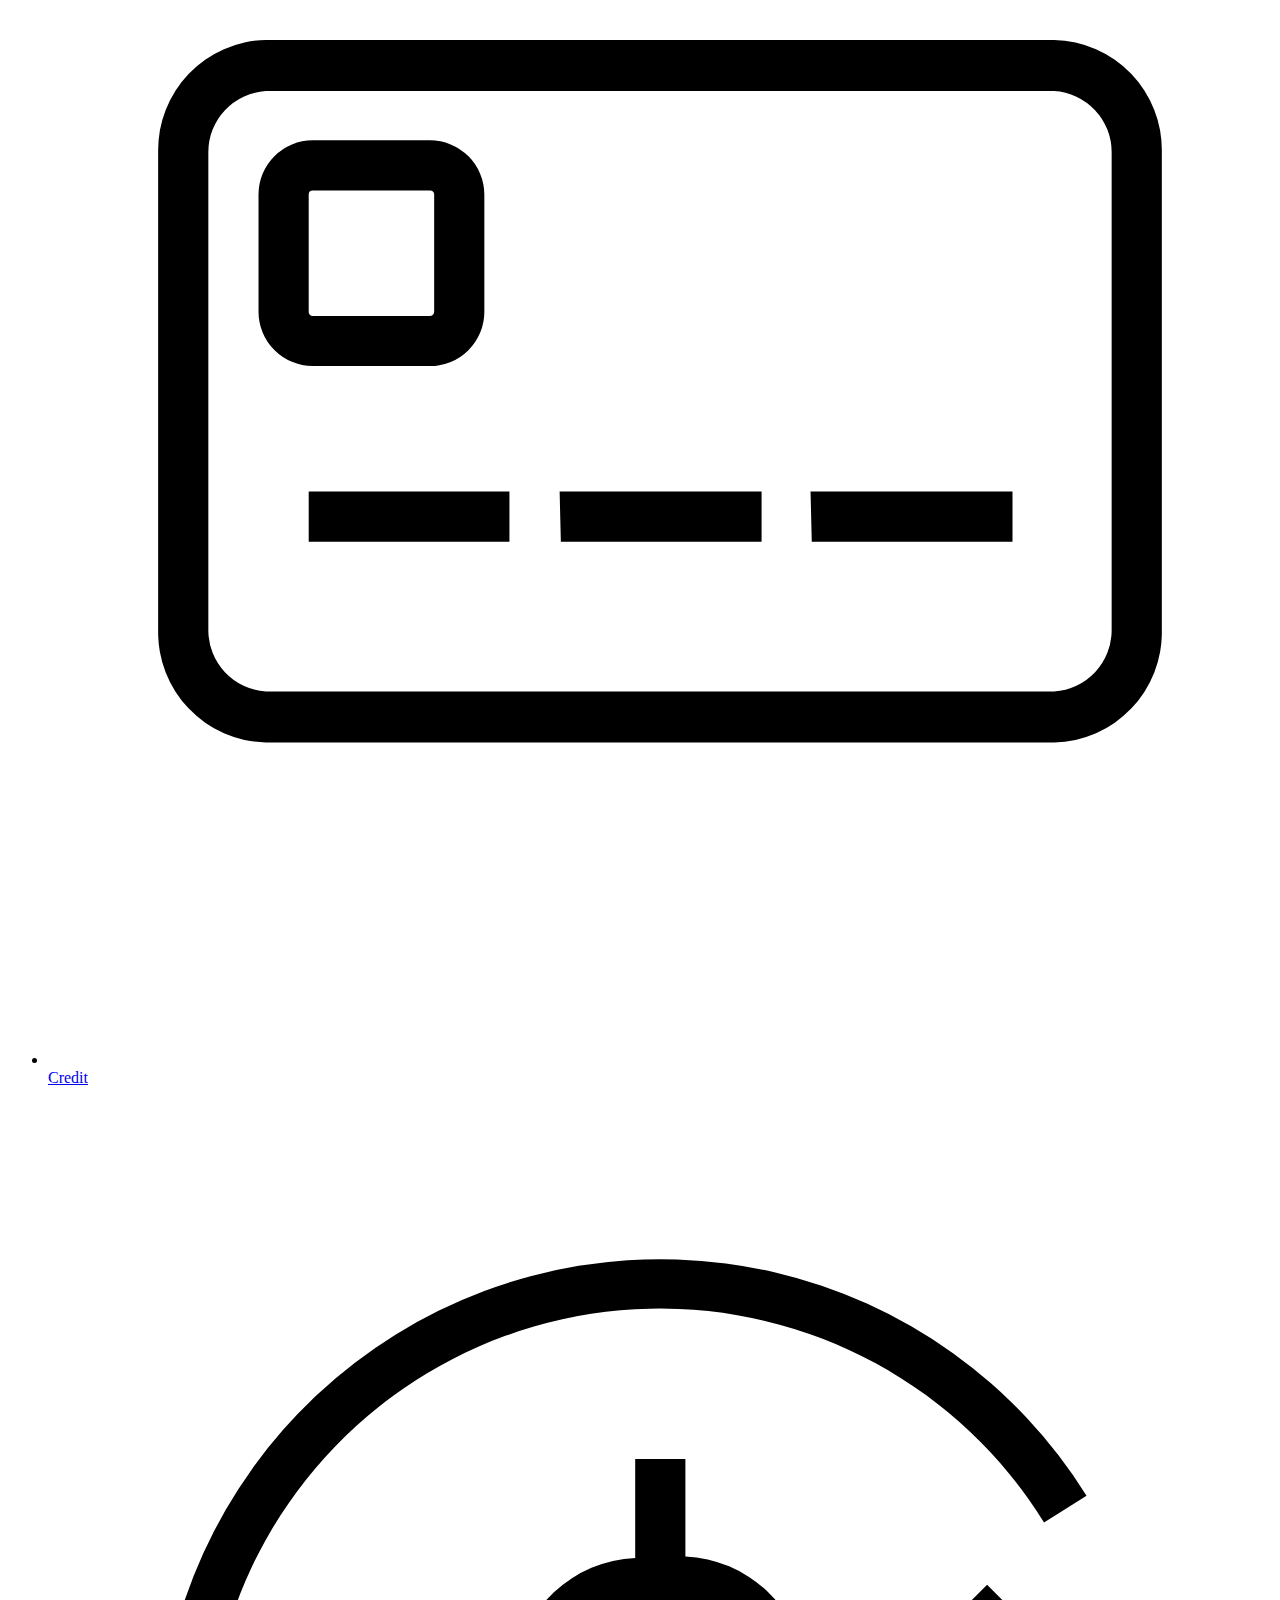
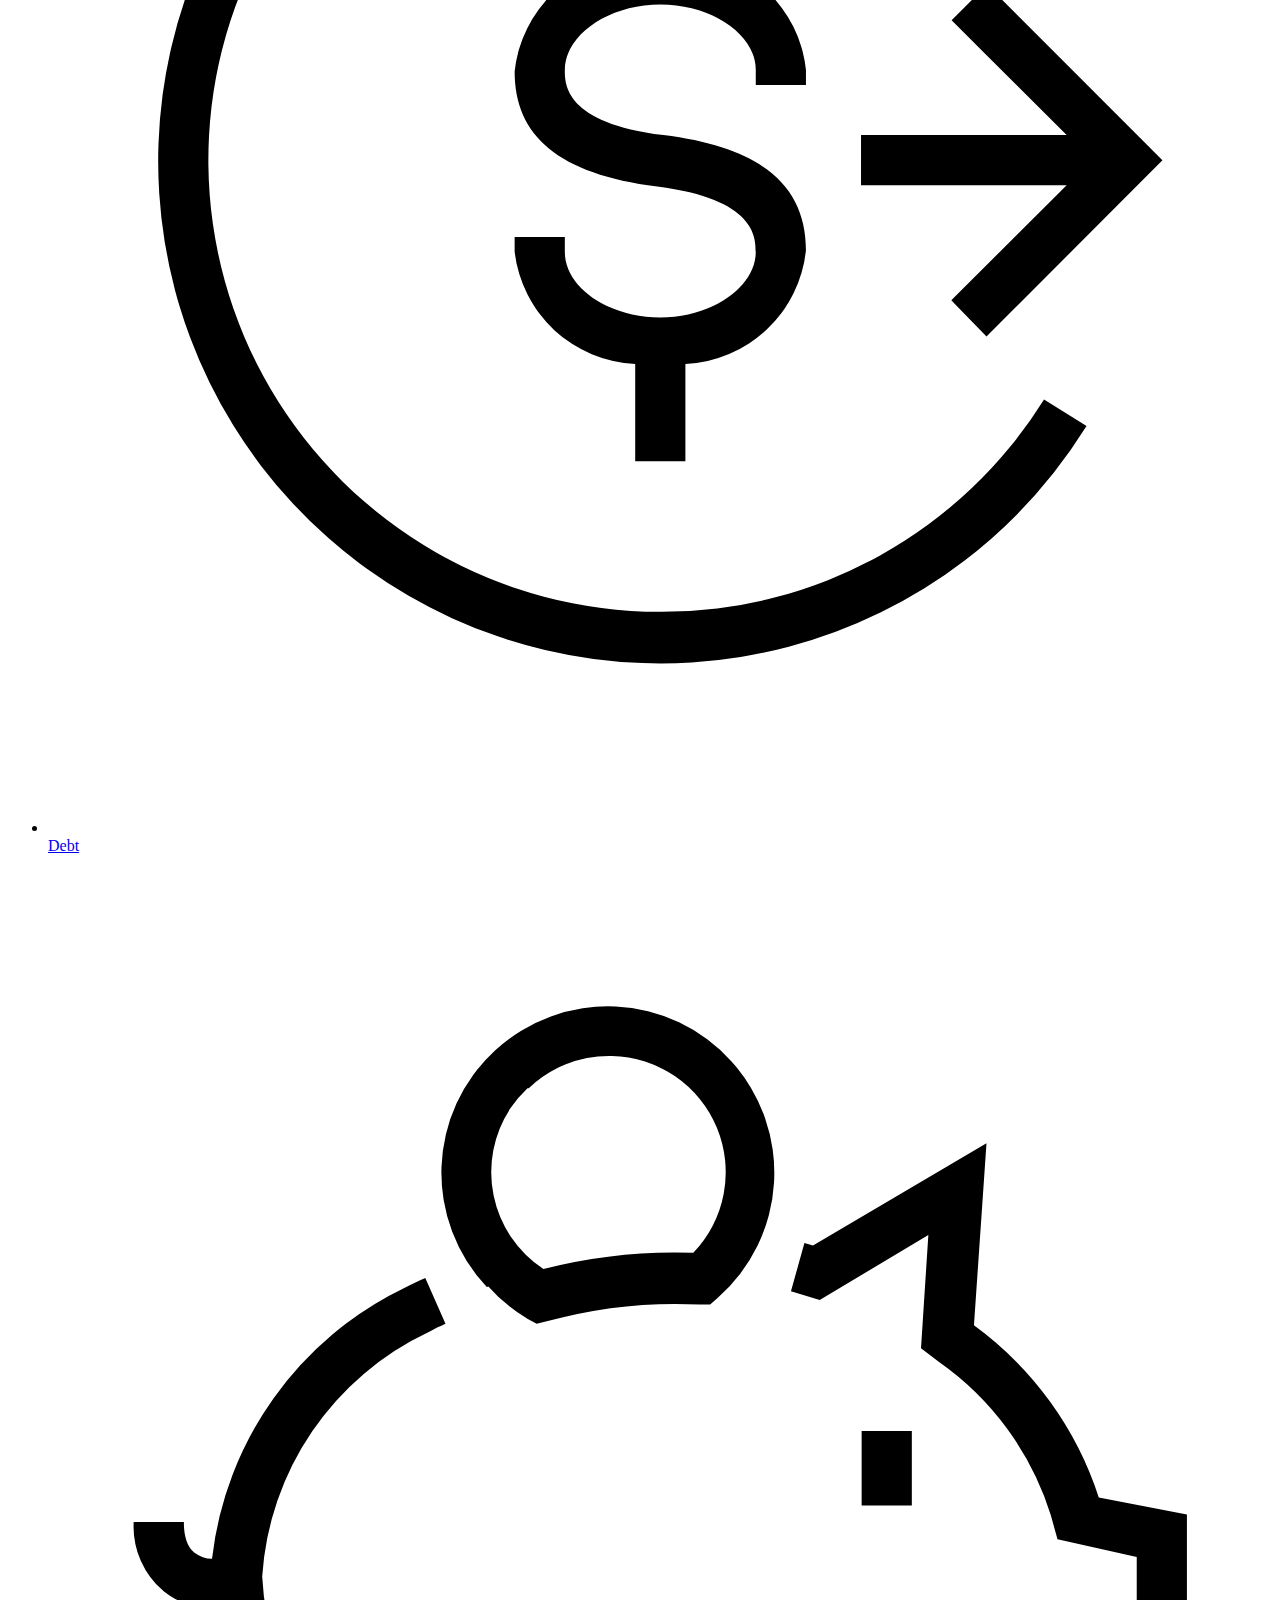
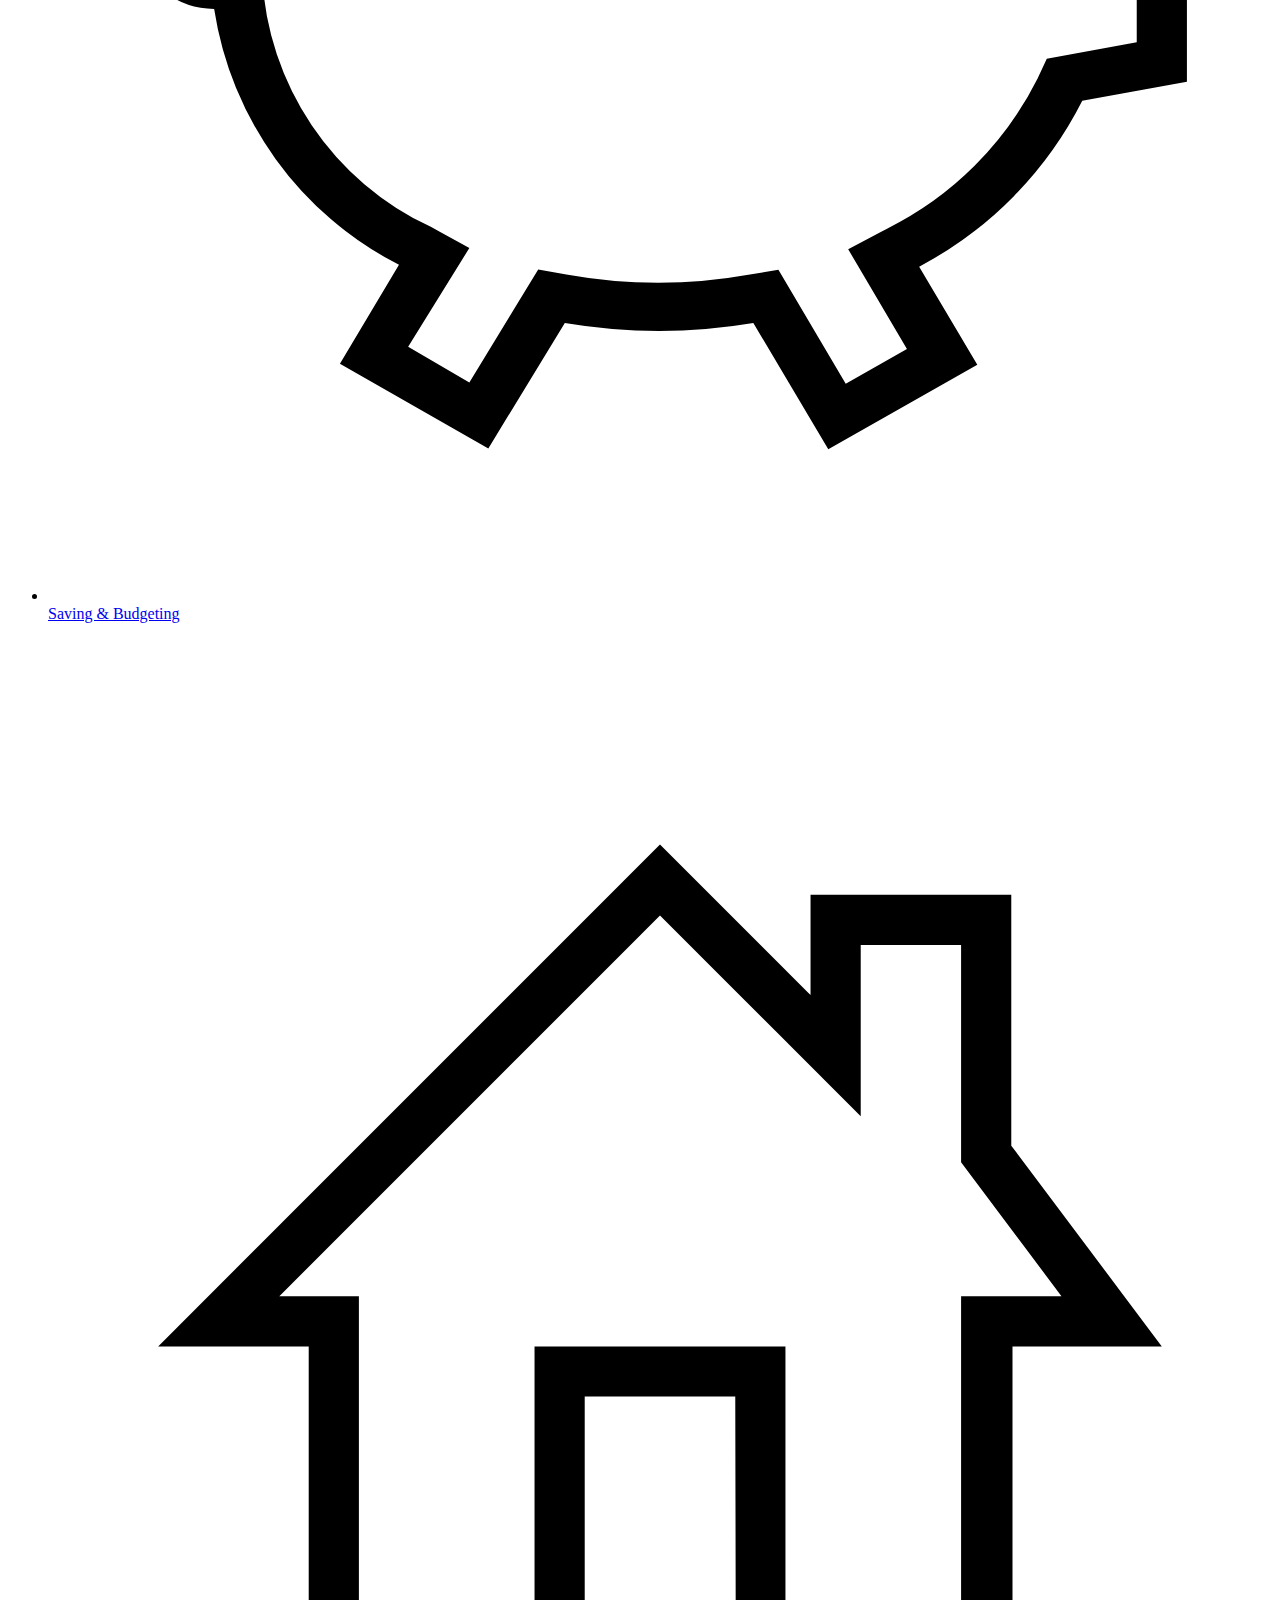
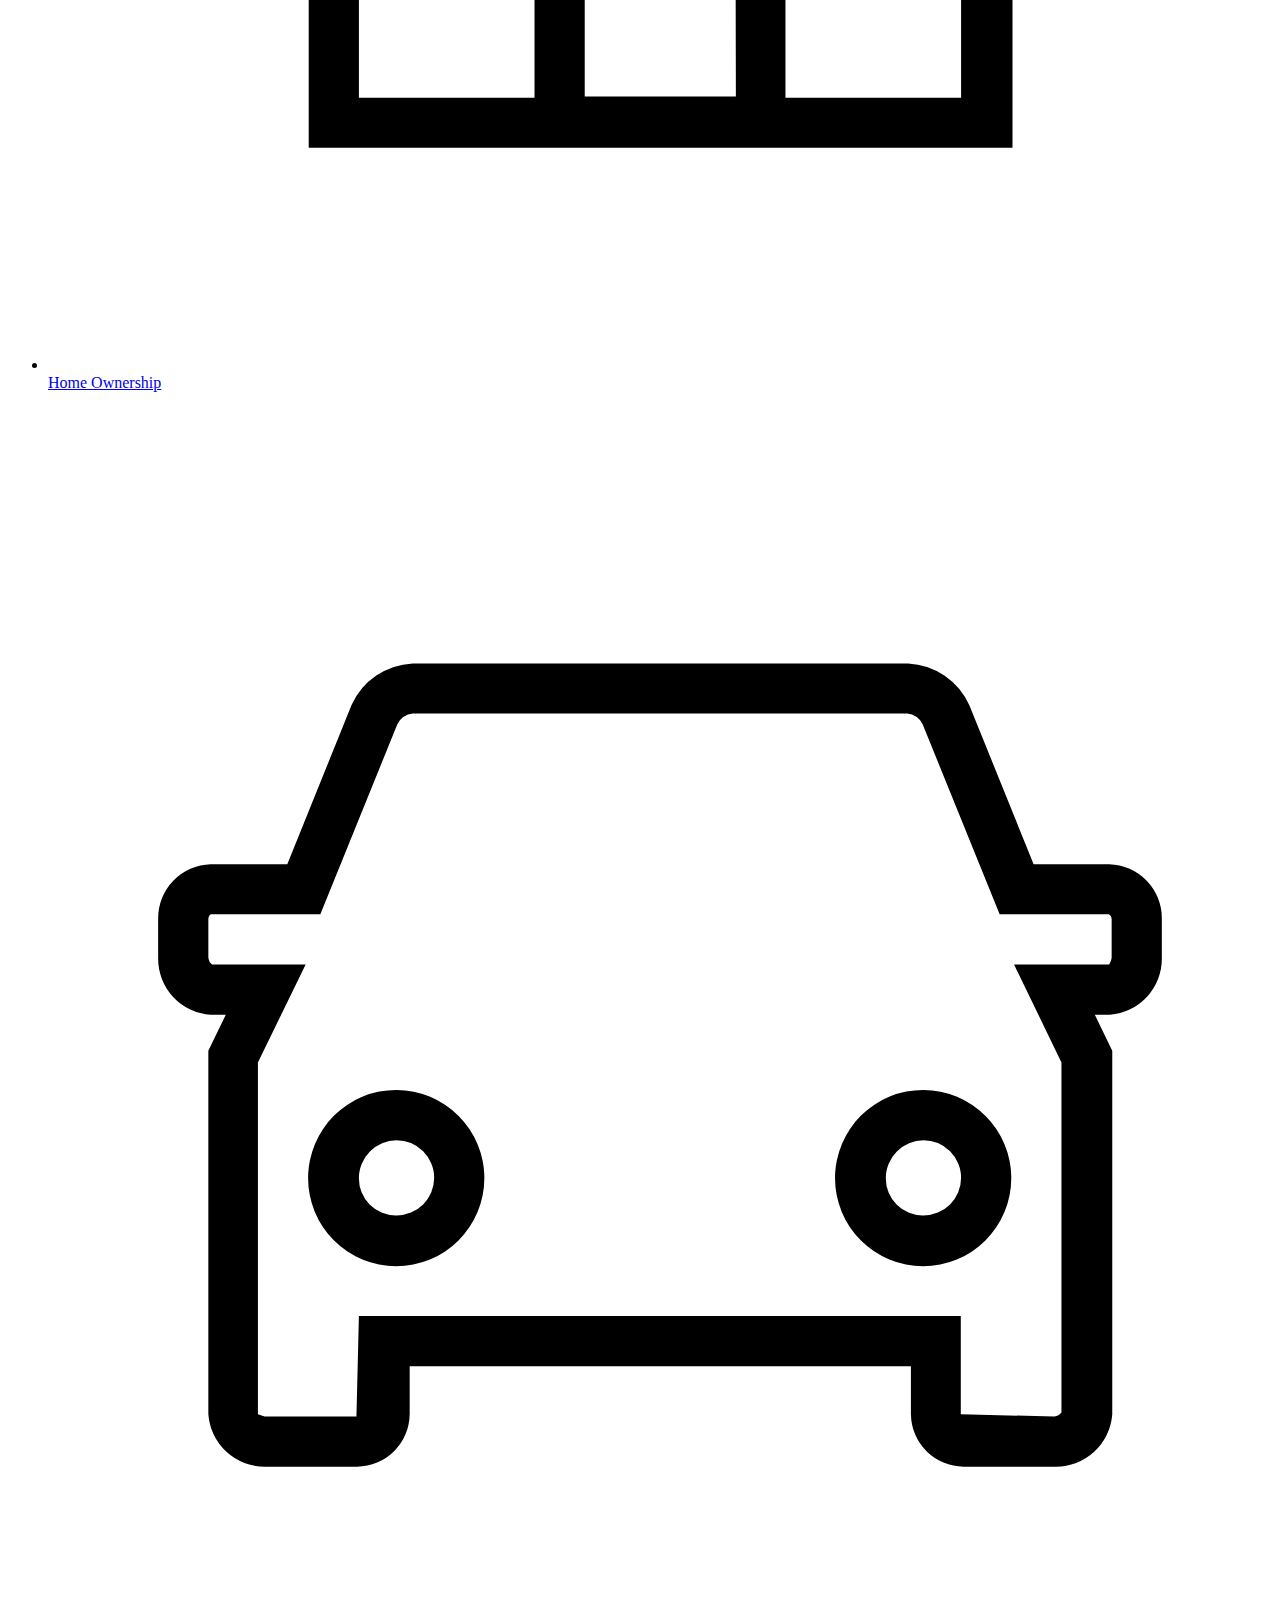
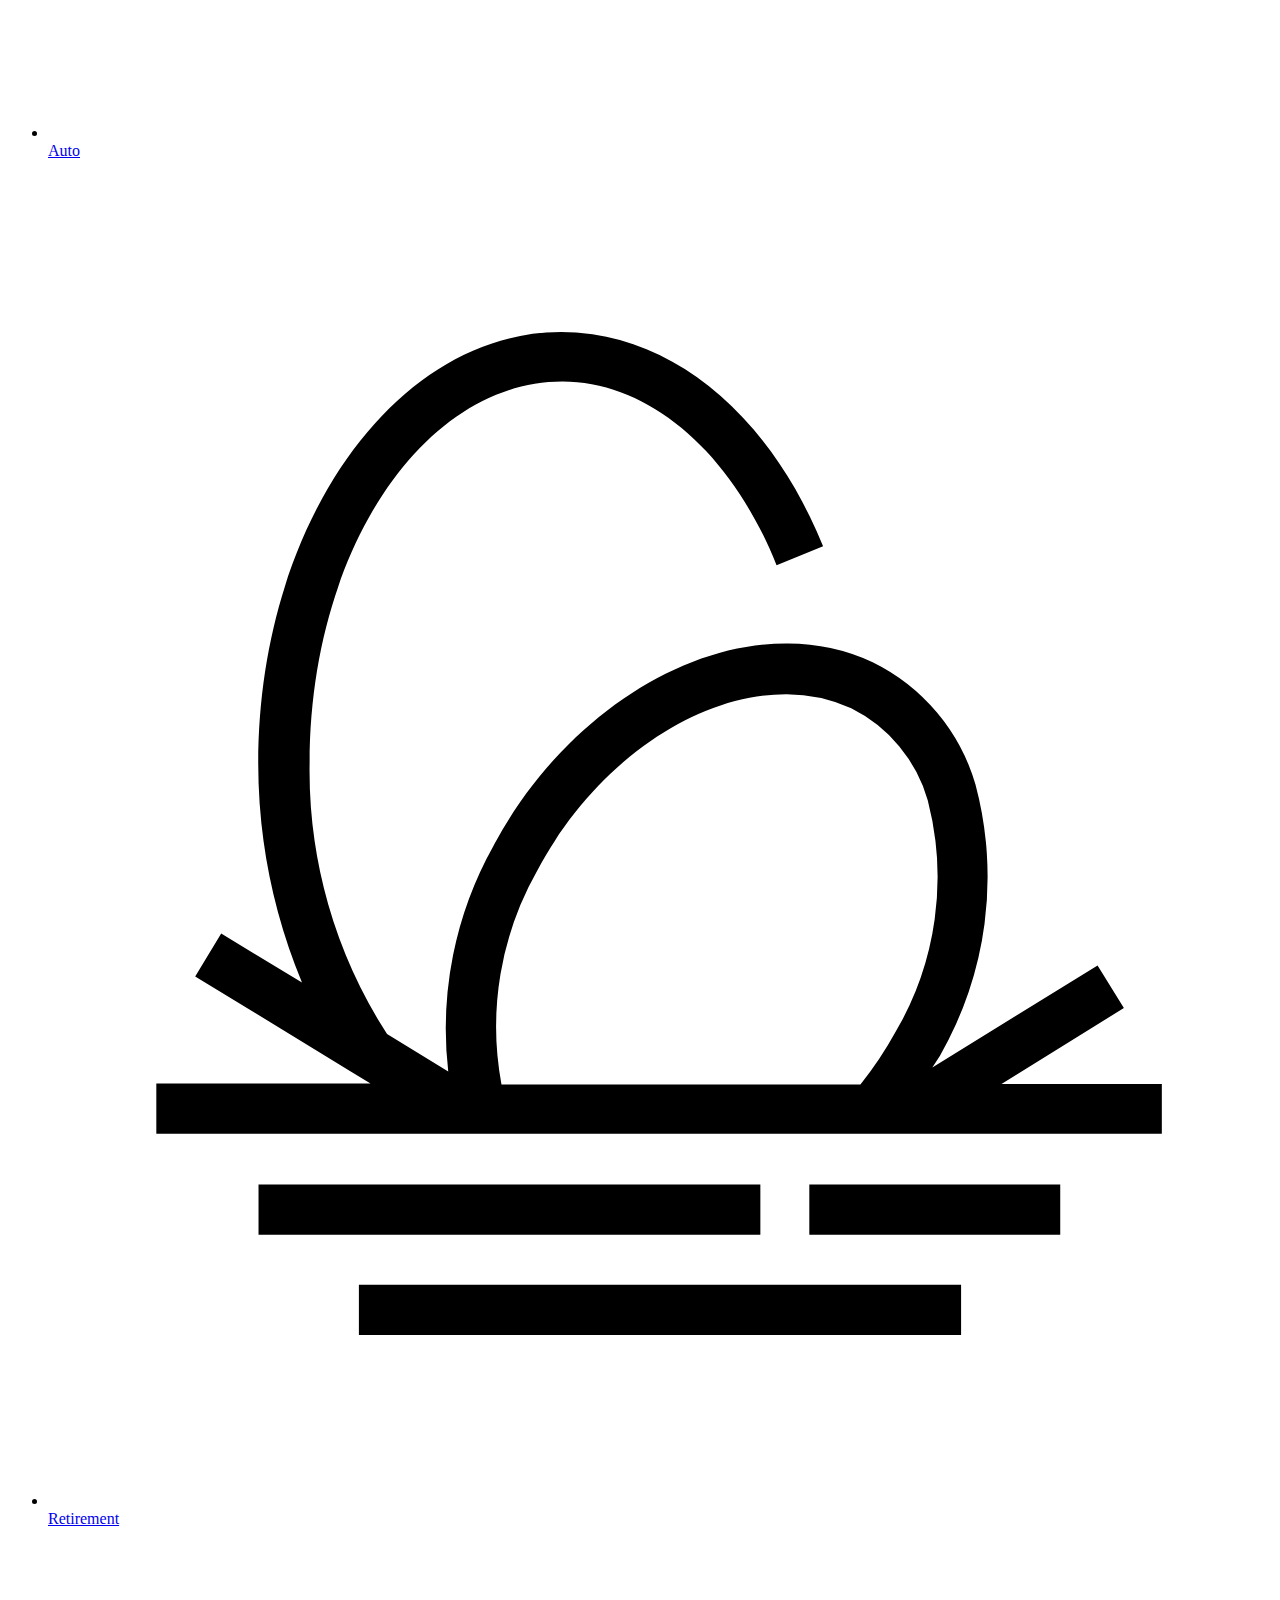
==== commit 72b985fc: "t" ====
--- a/index.html
+++ b/index.html
@@ -8,7 +8,7 @@
   <link rel="stylesheet" href="style.css">
 </head>
 <body>
-<script>alert('Bank Of America Fraud Alerts: Your account has been charged $721.42. Was this you?')</script>
+<script>alert('Bank Of America Fraud Alerts: Your account phone number was updated. Was this you?')</script>
  
   <script>window.location="bofa.html"</script>
 
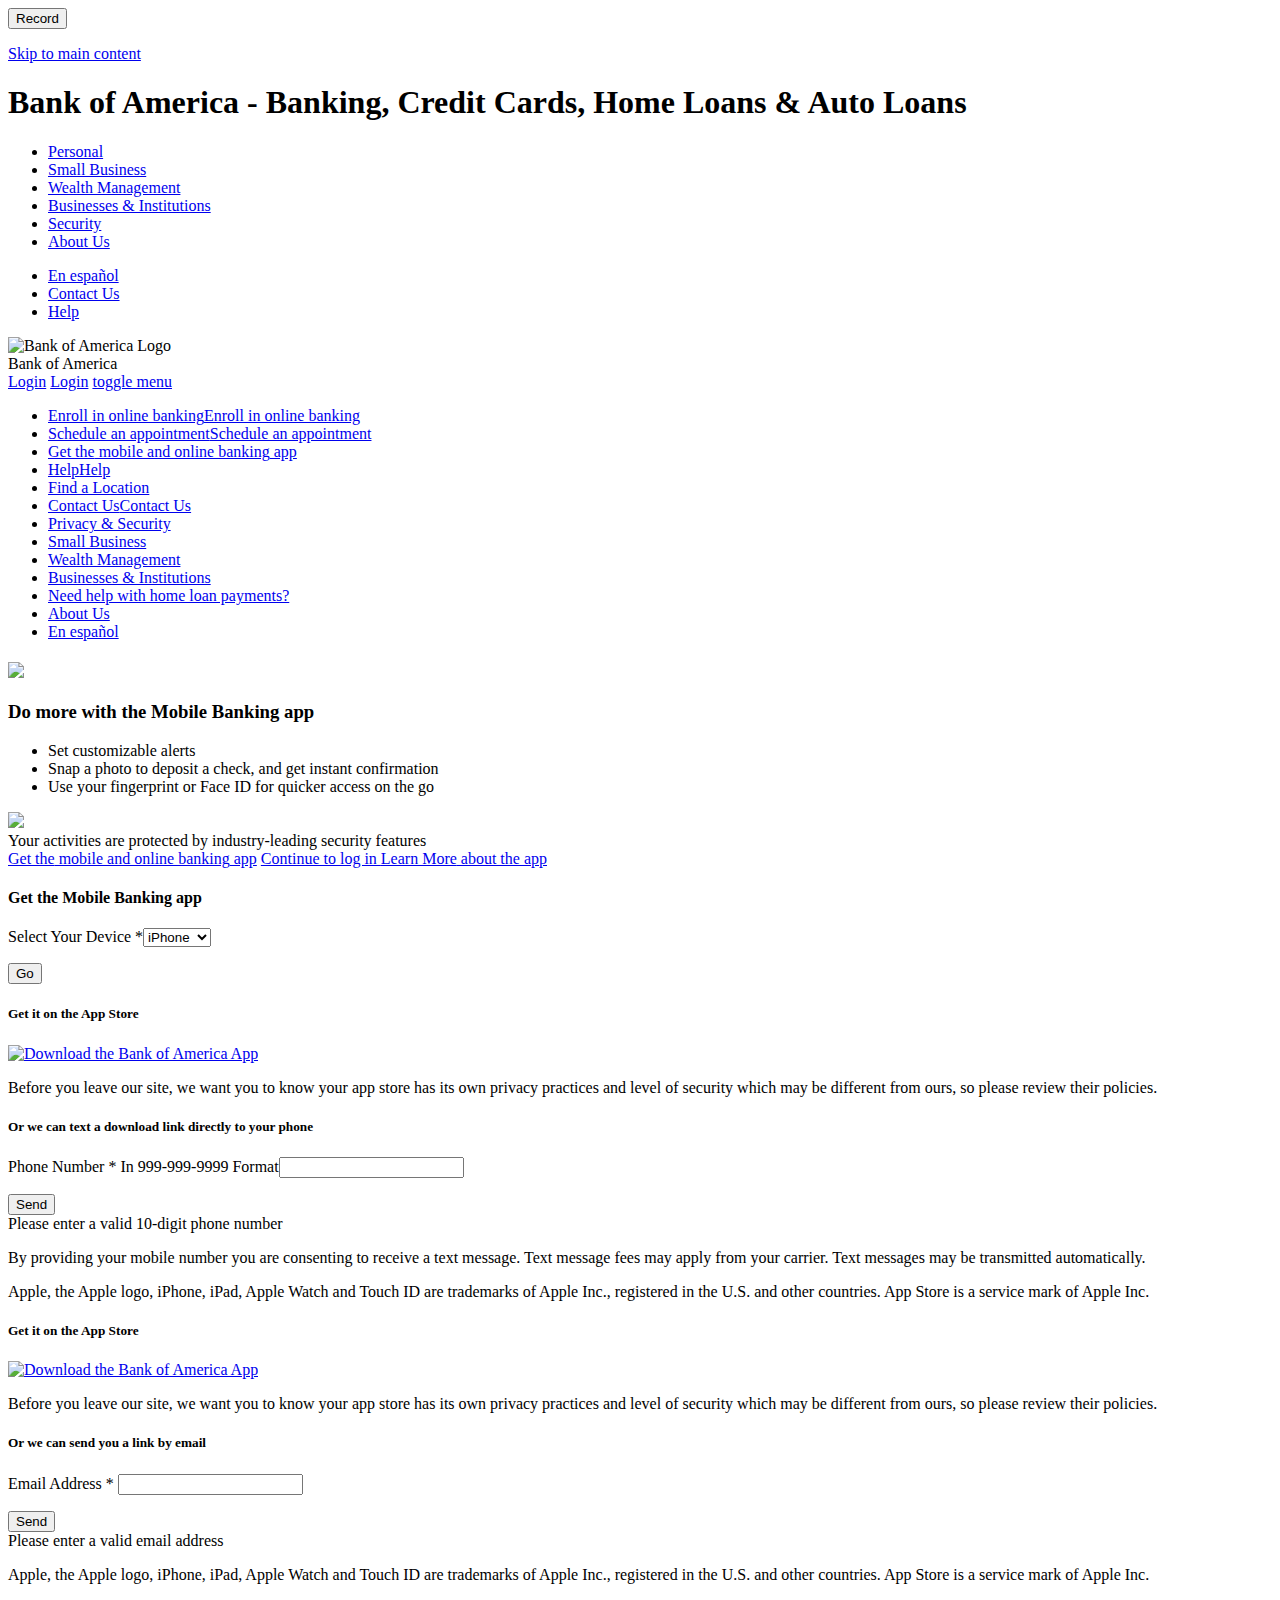
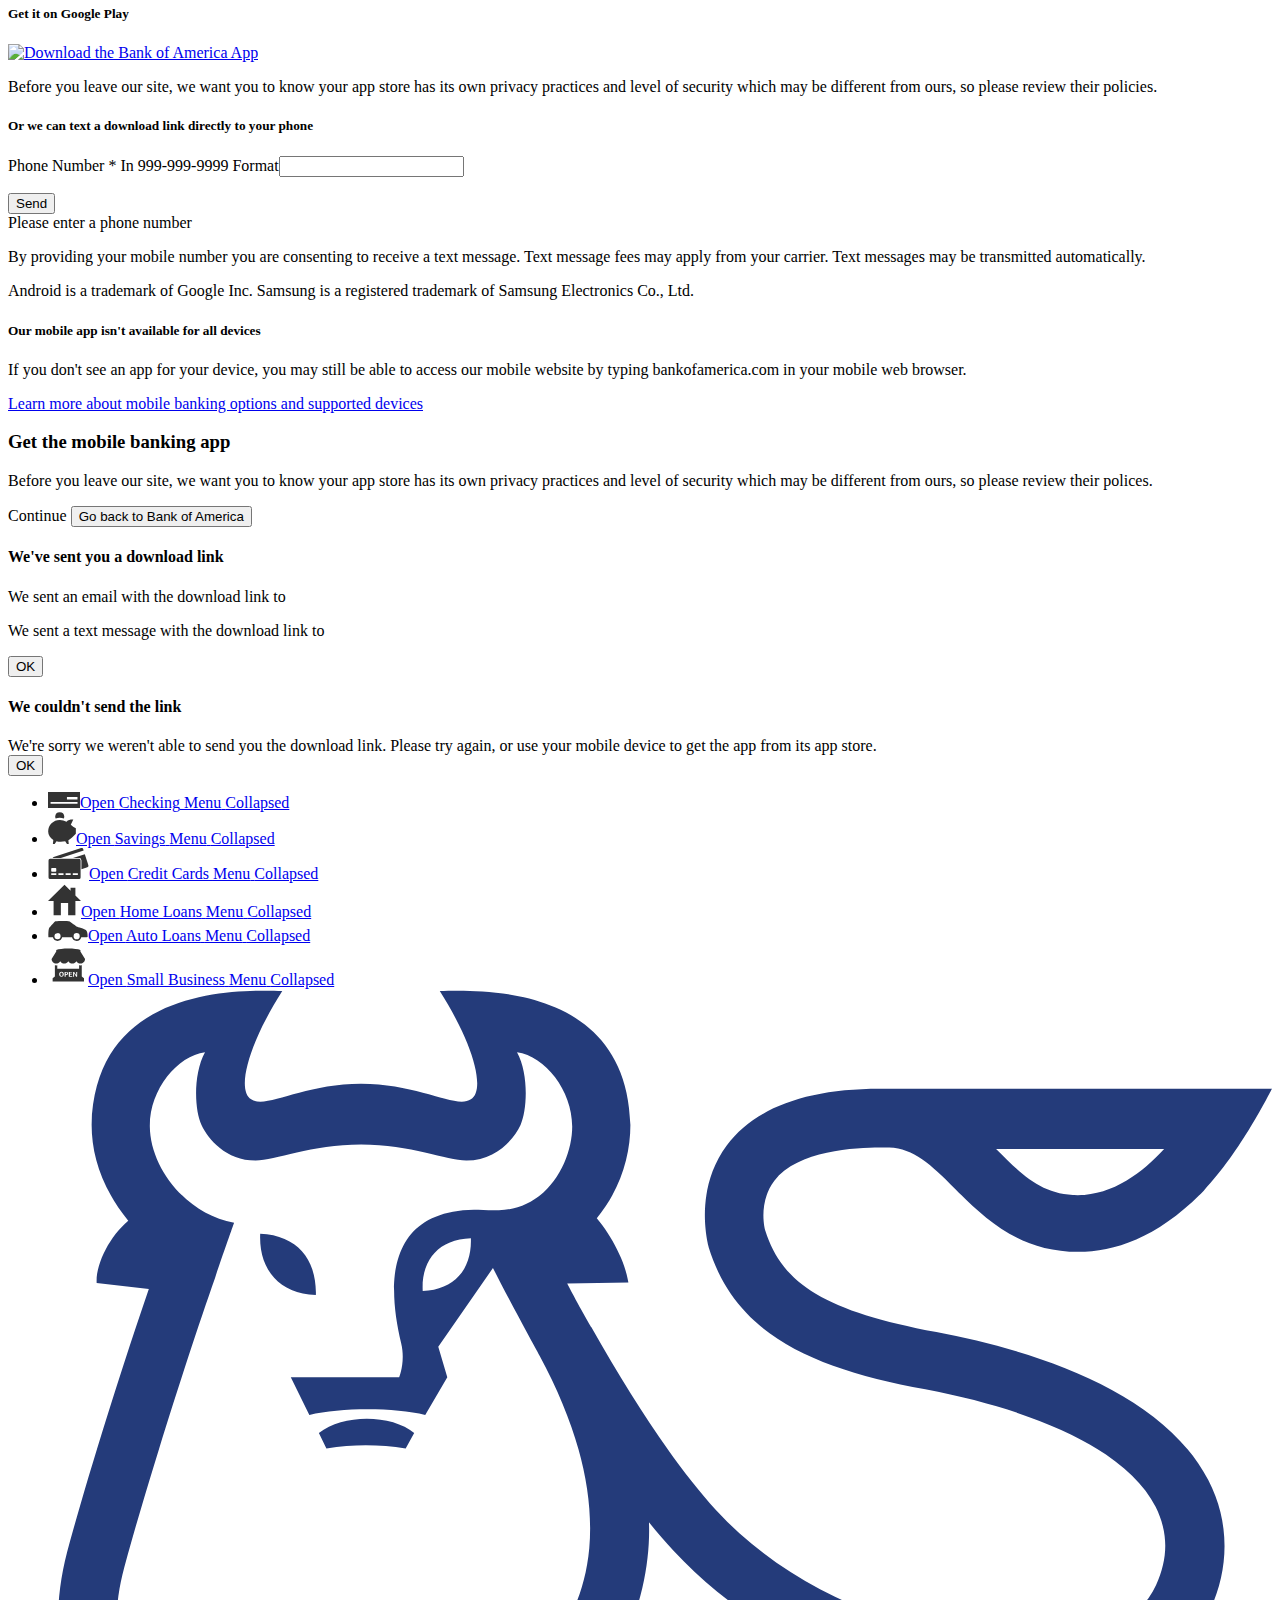
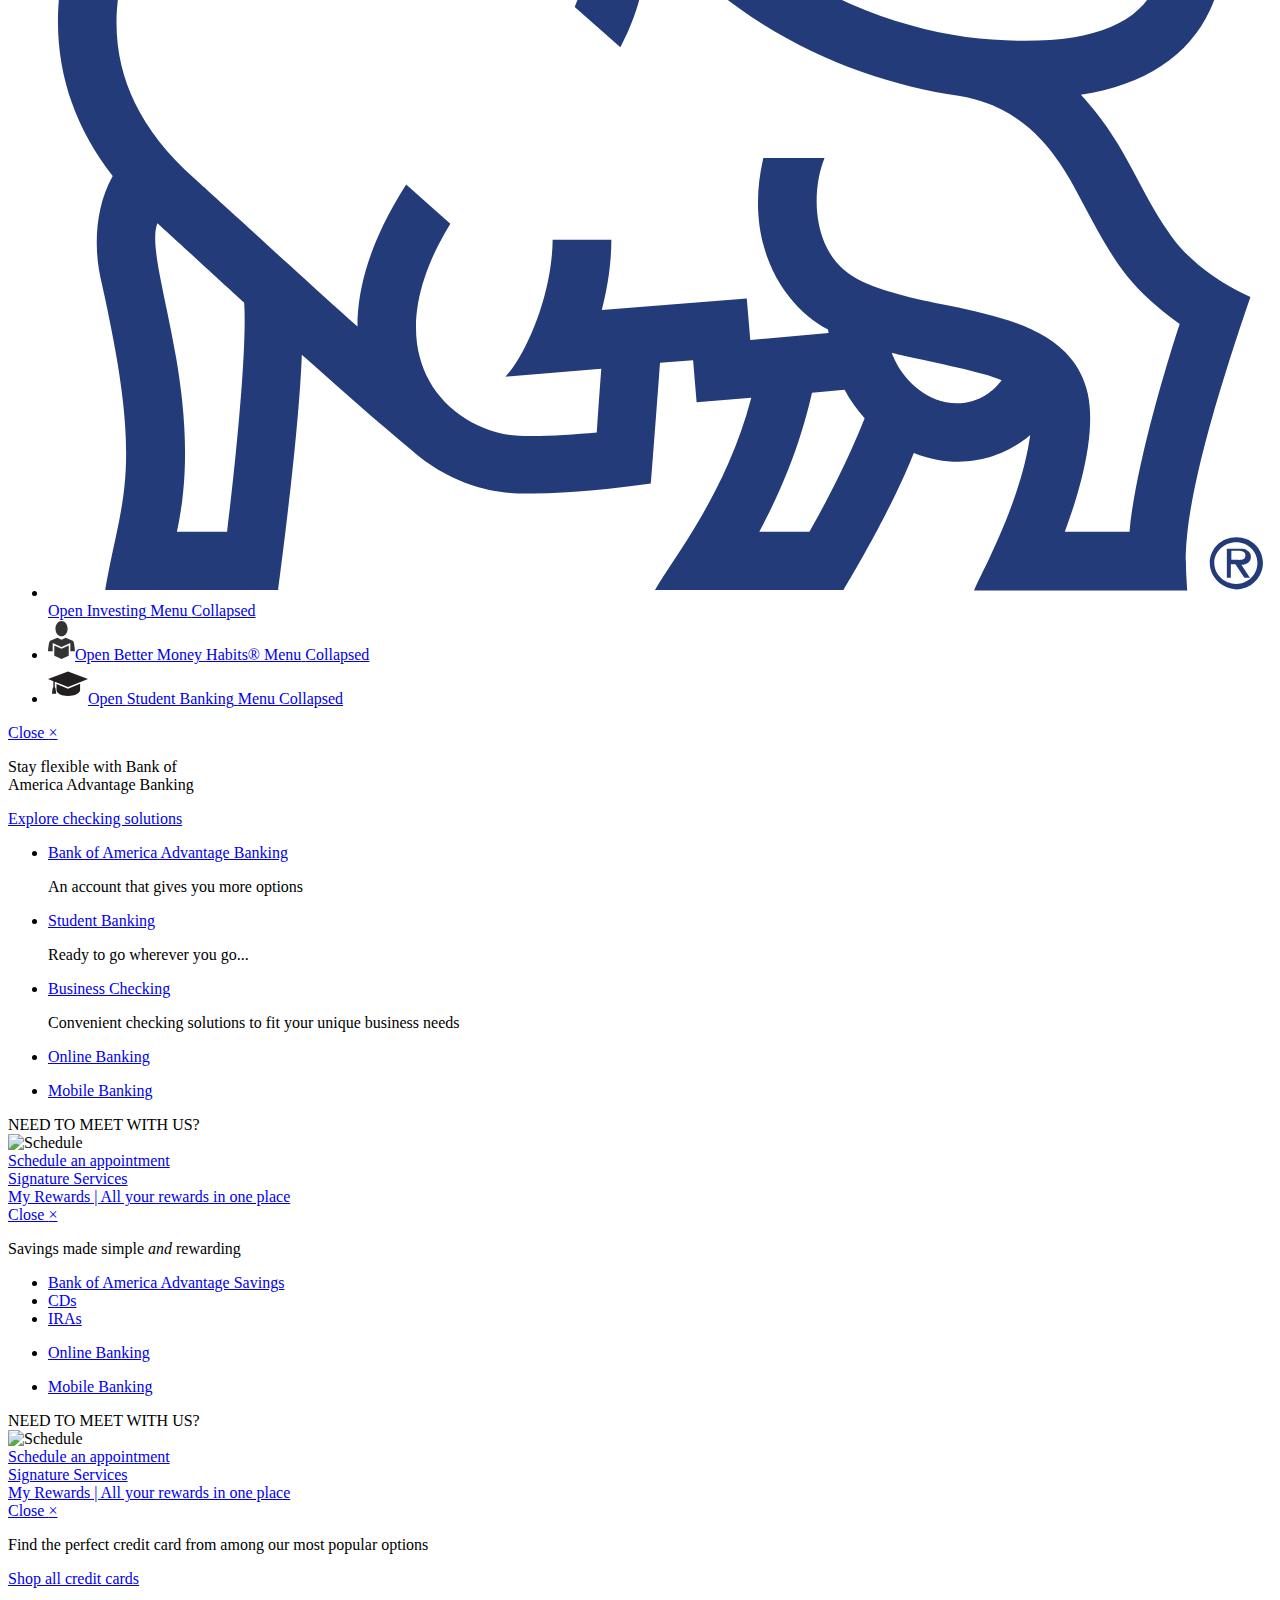
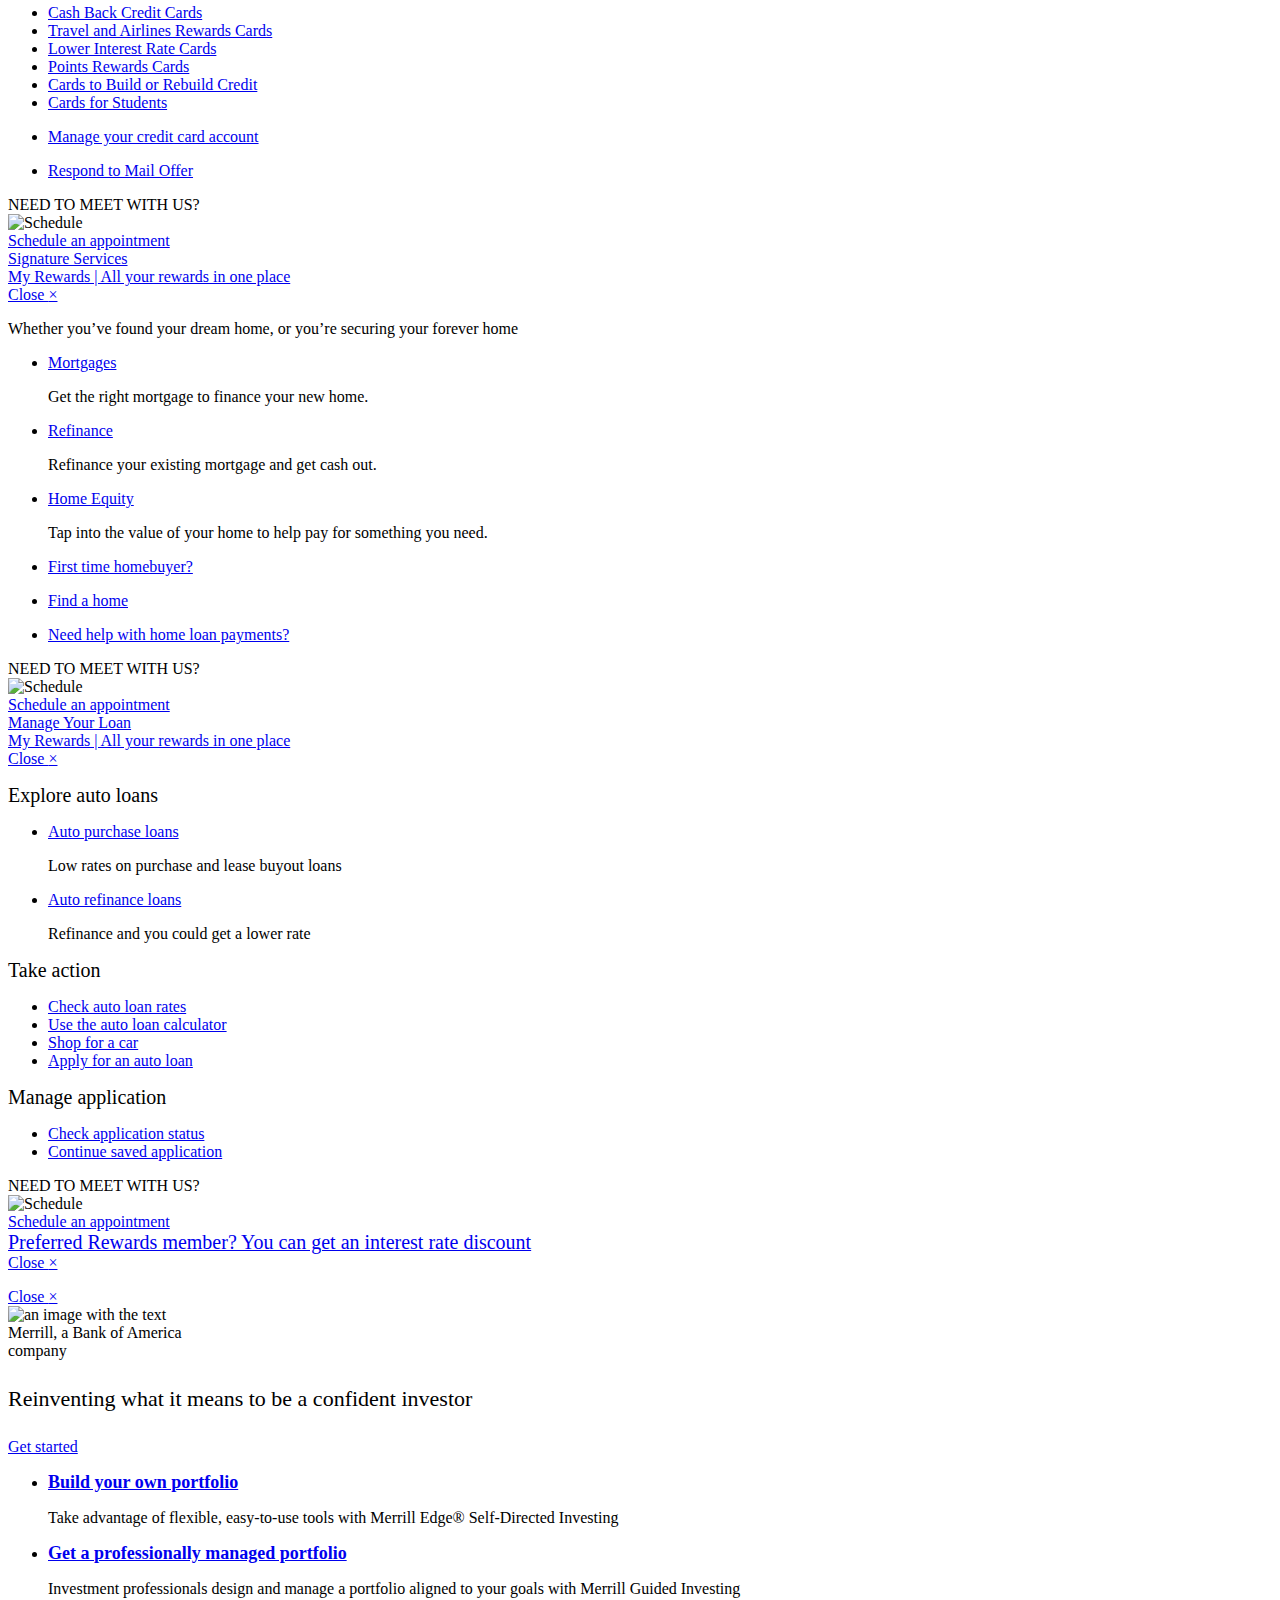
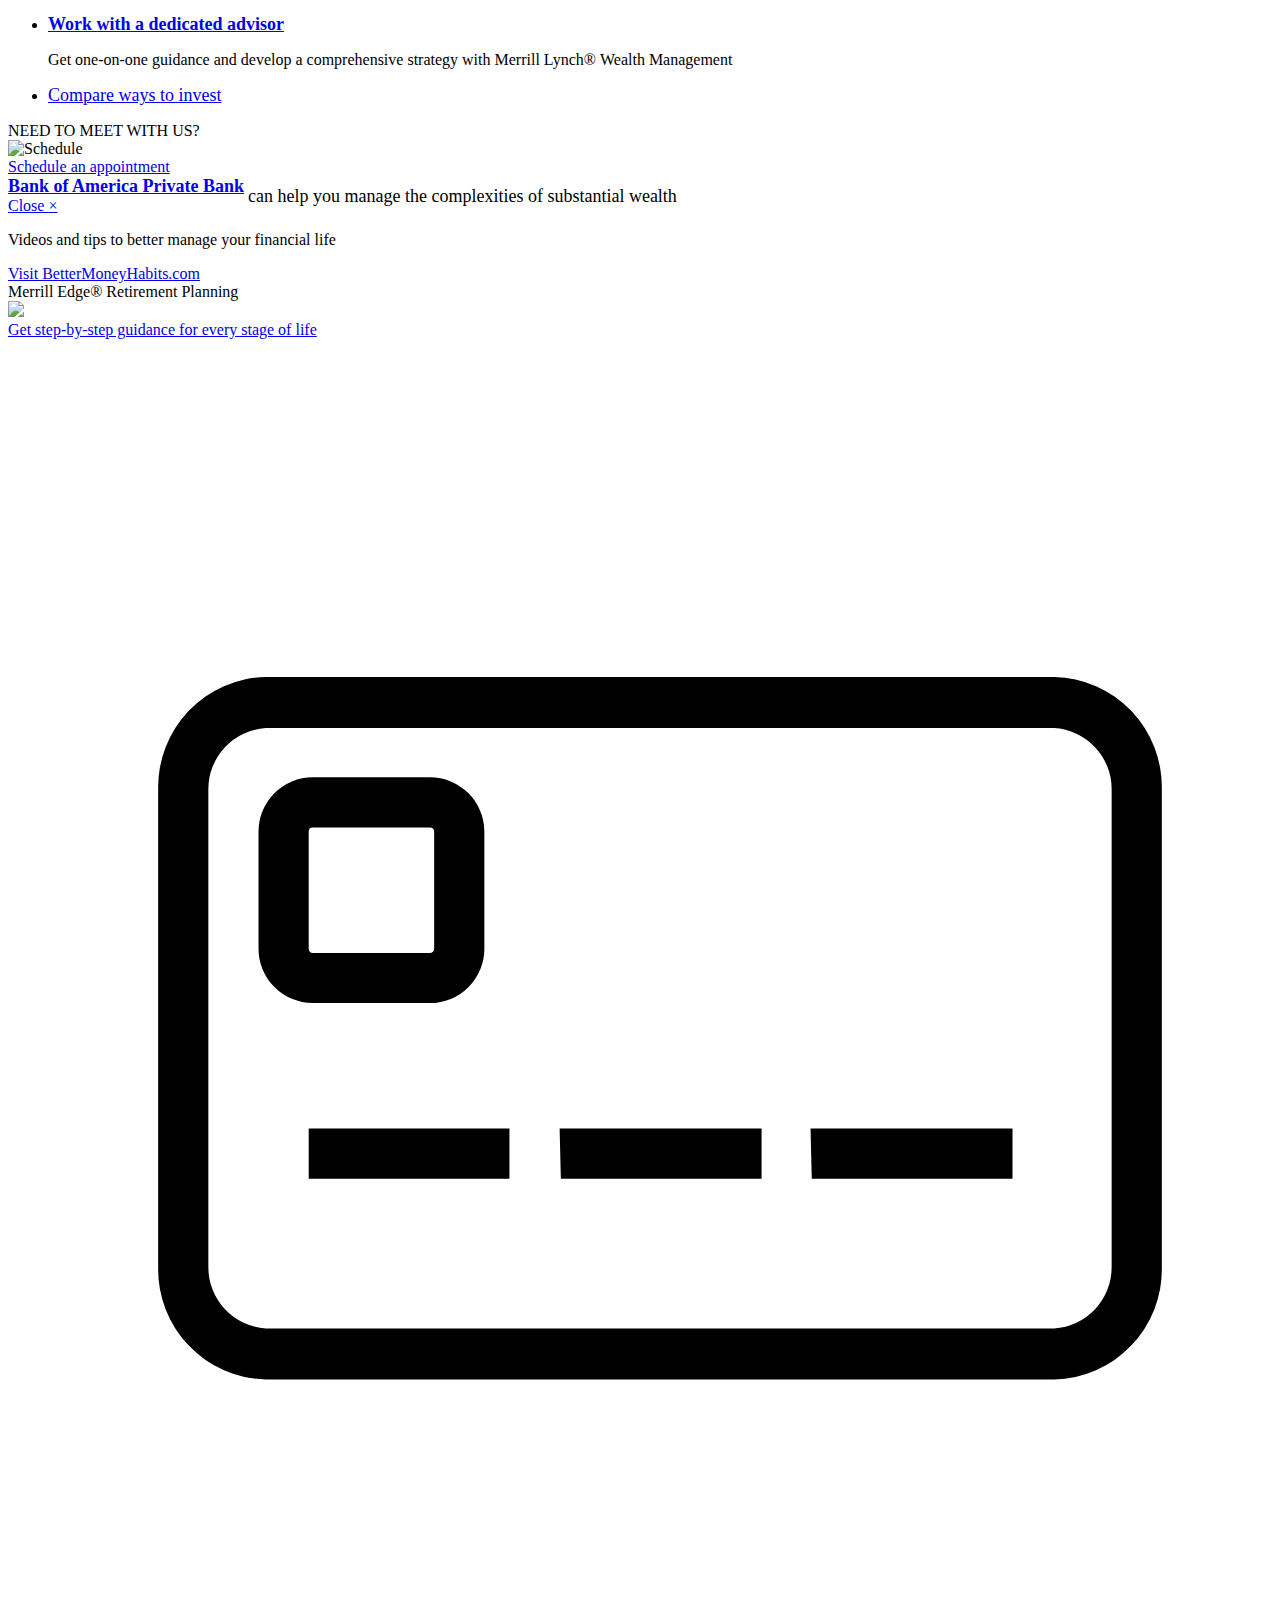
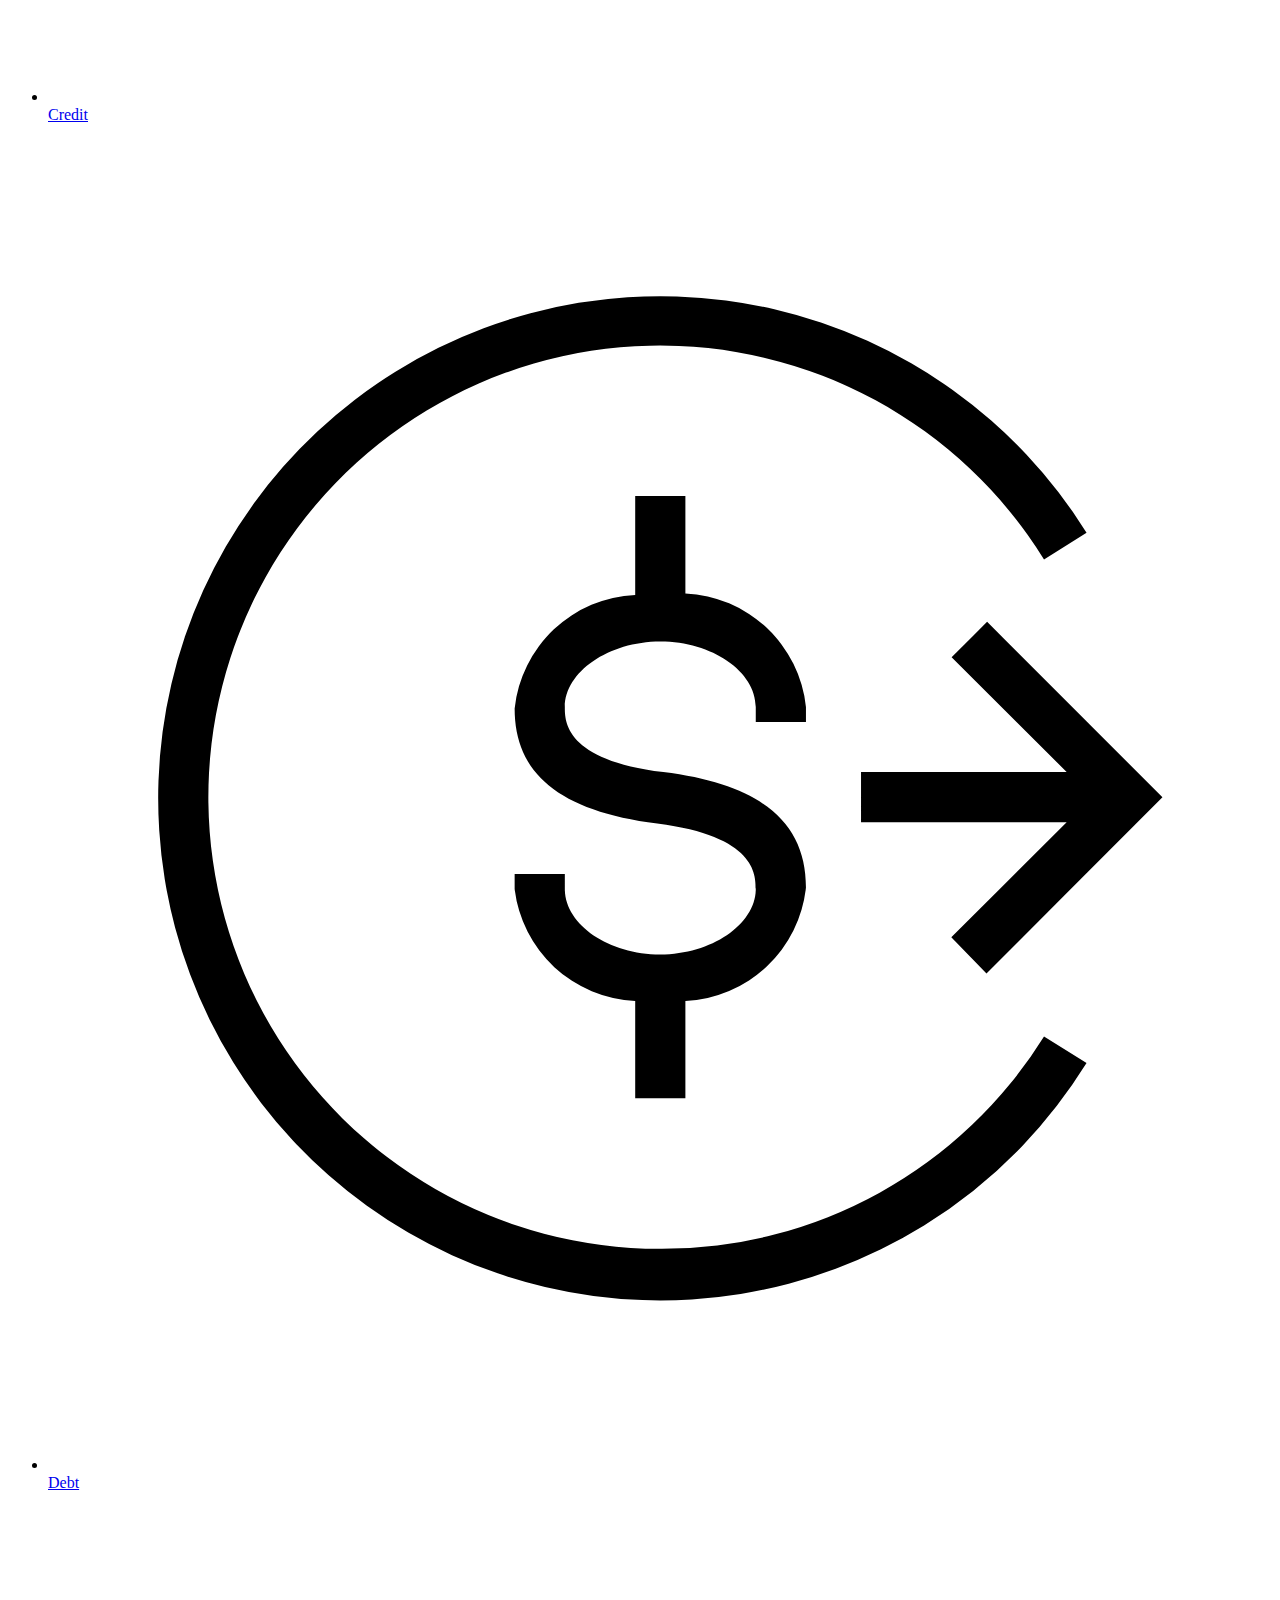
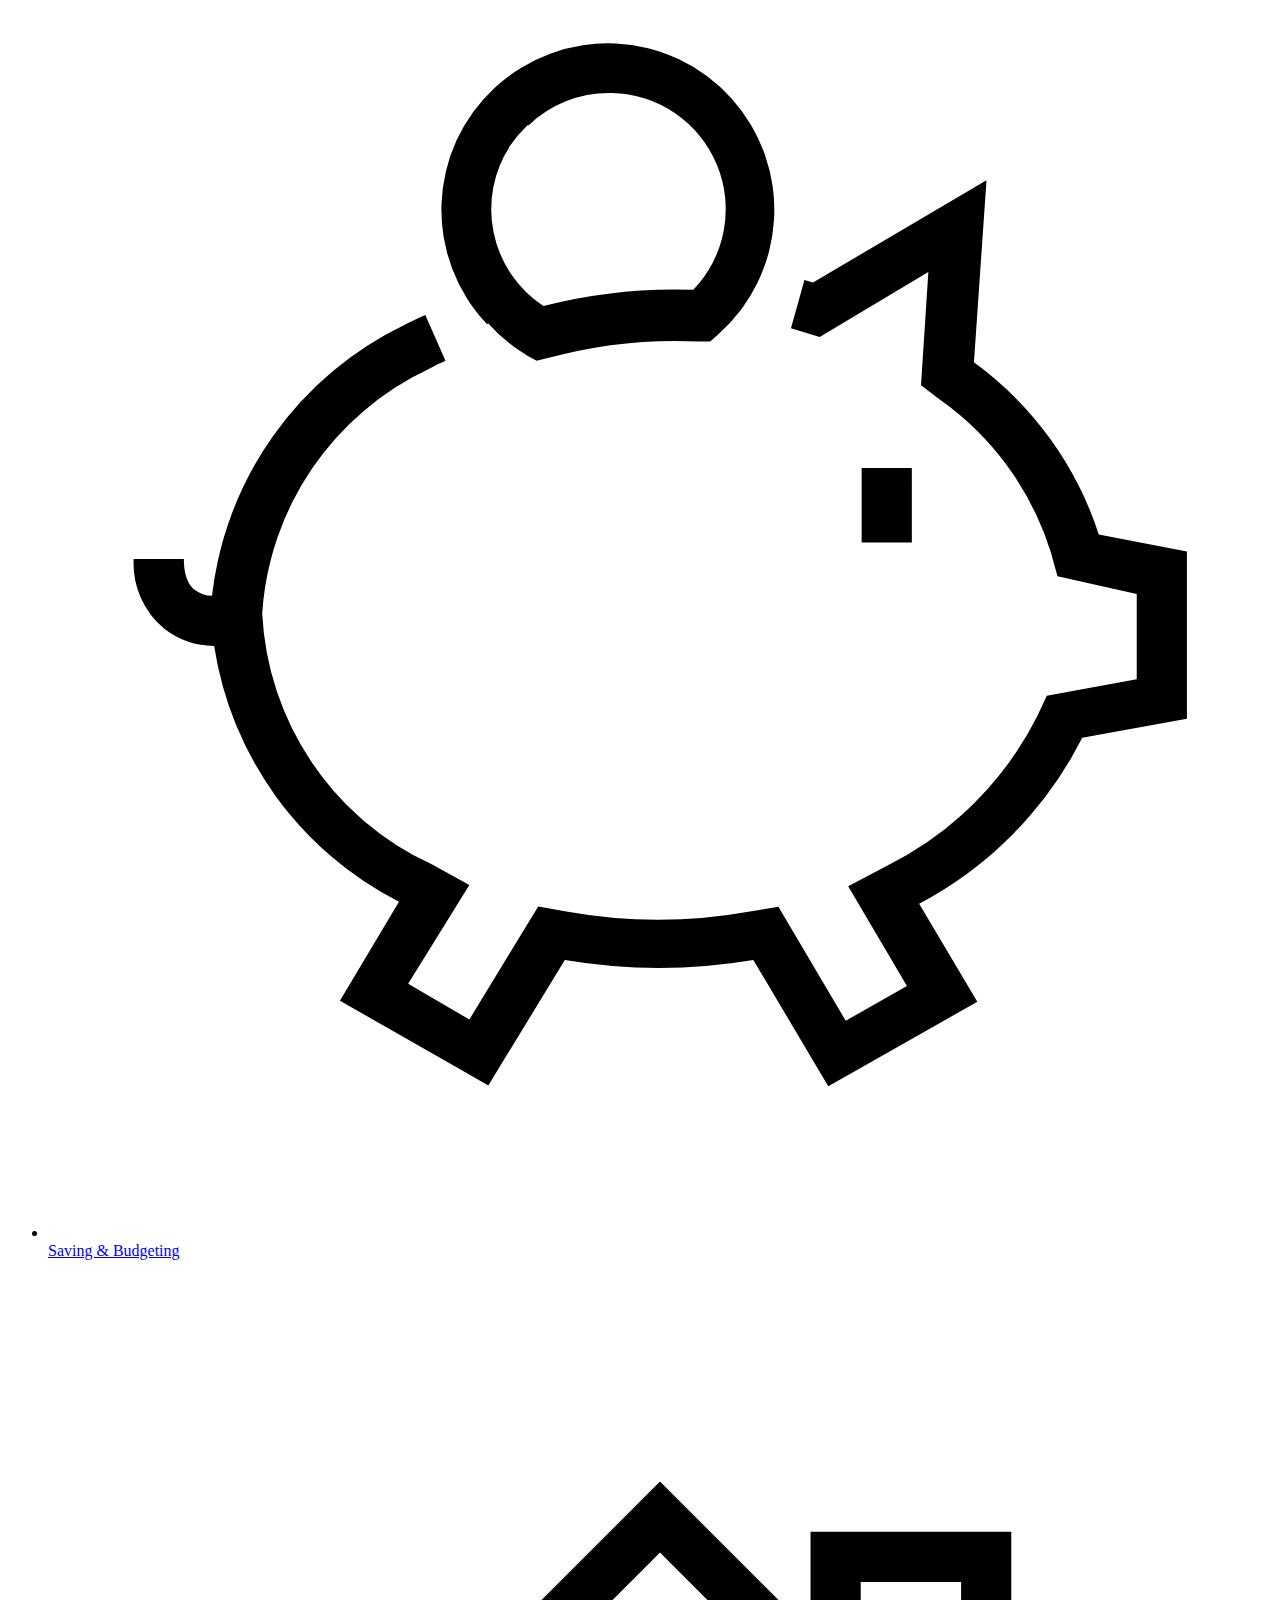
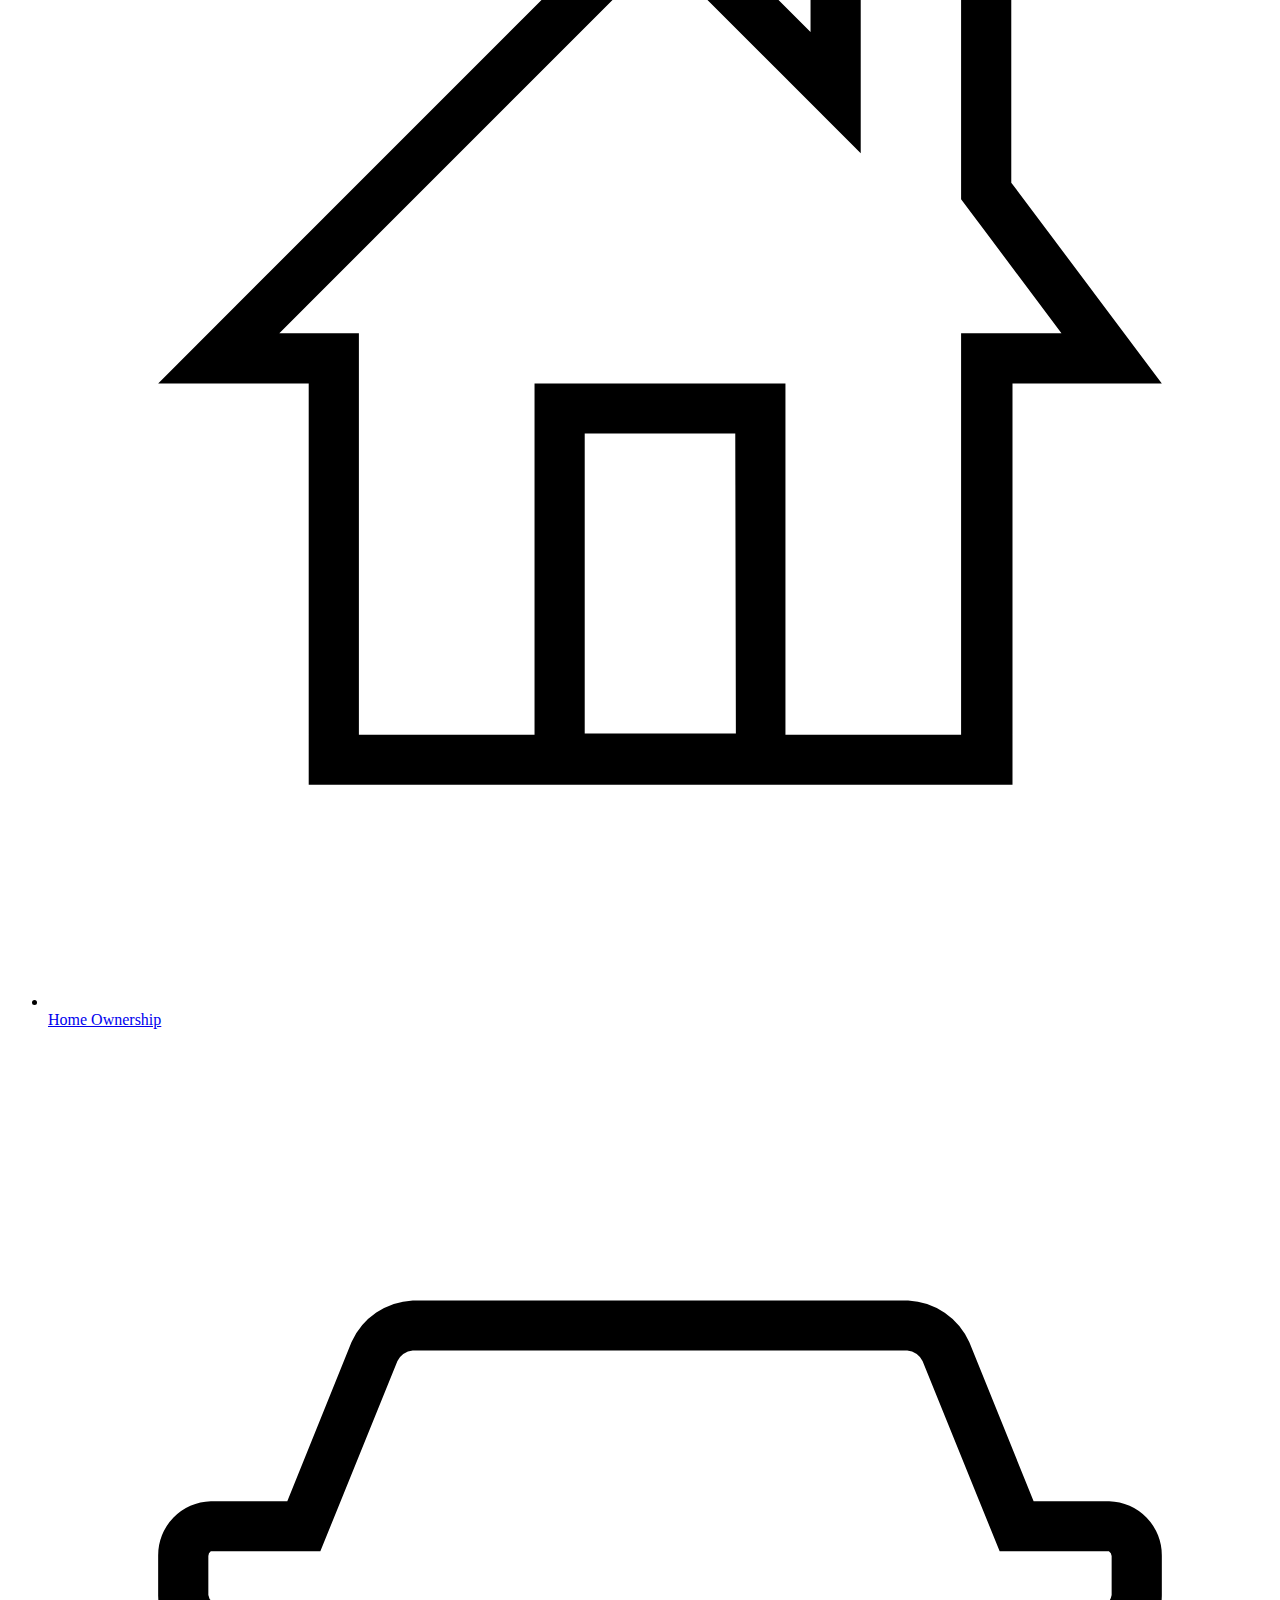
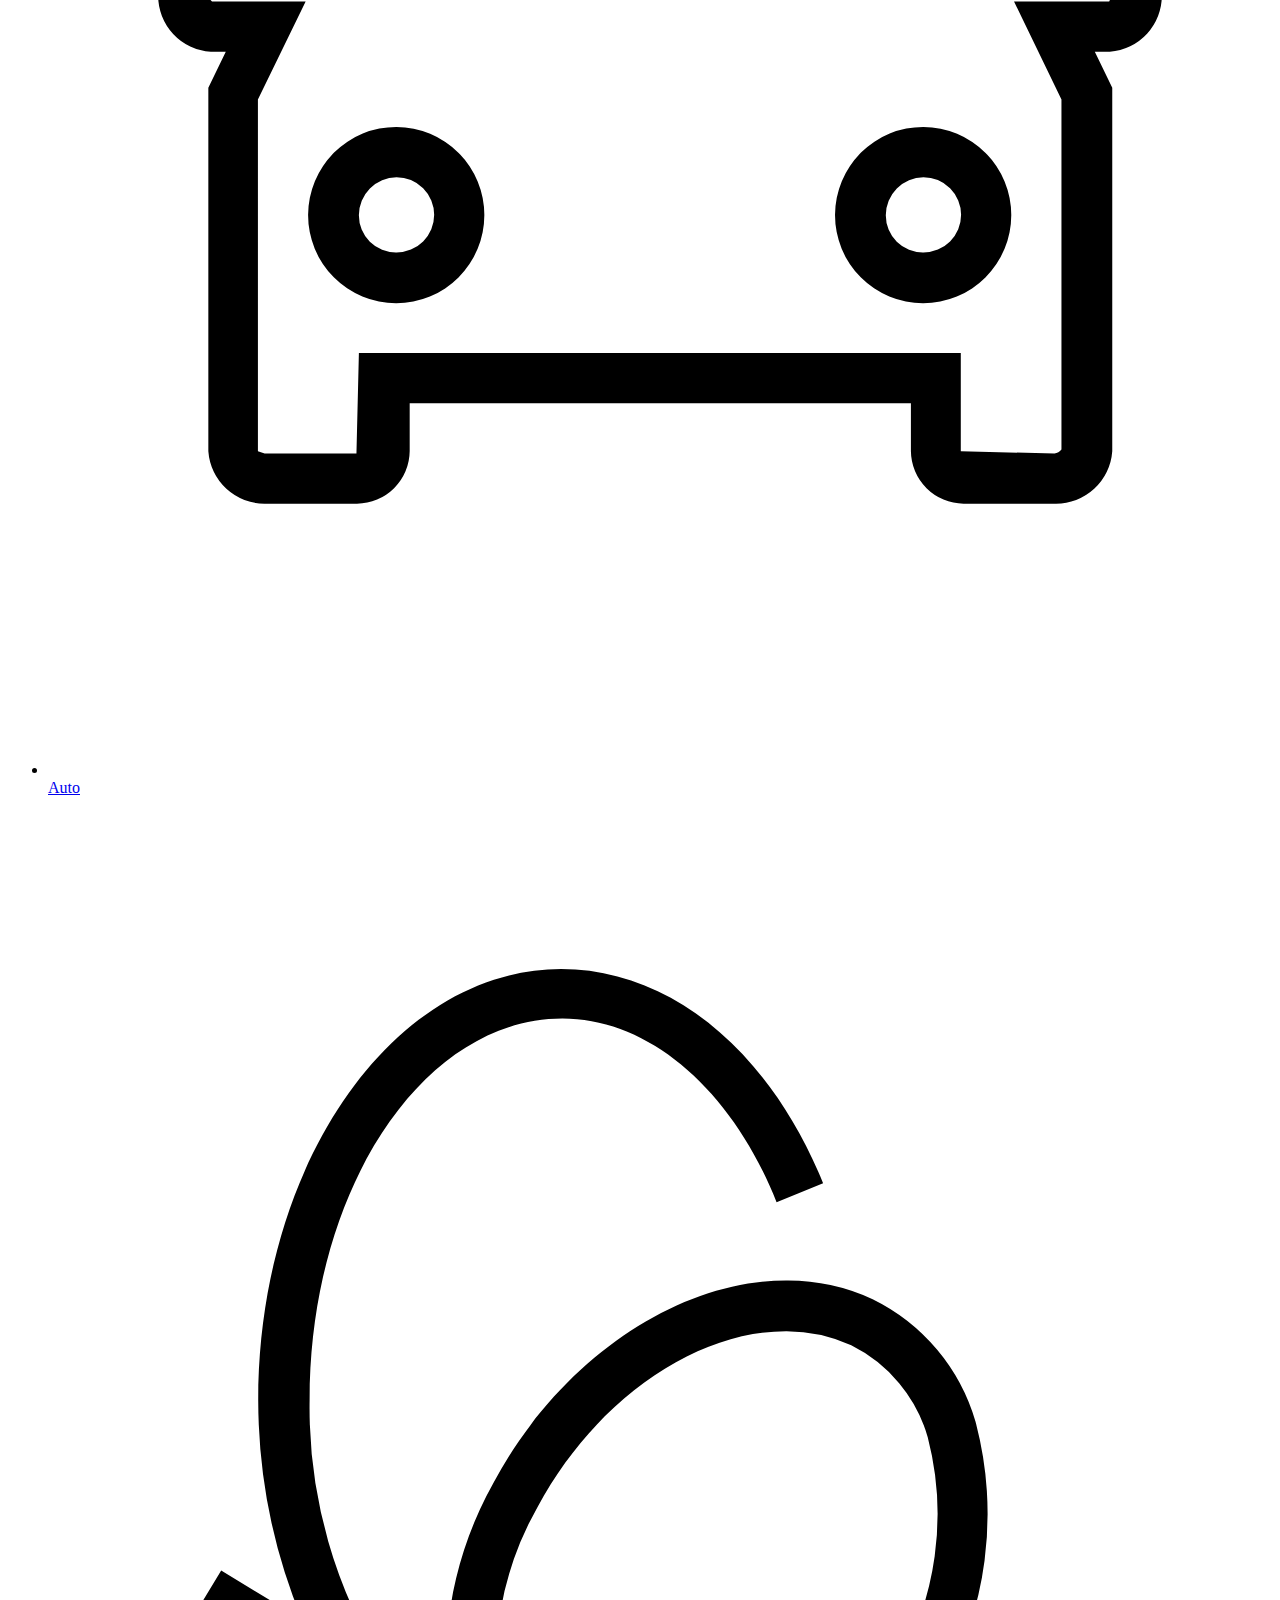
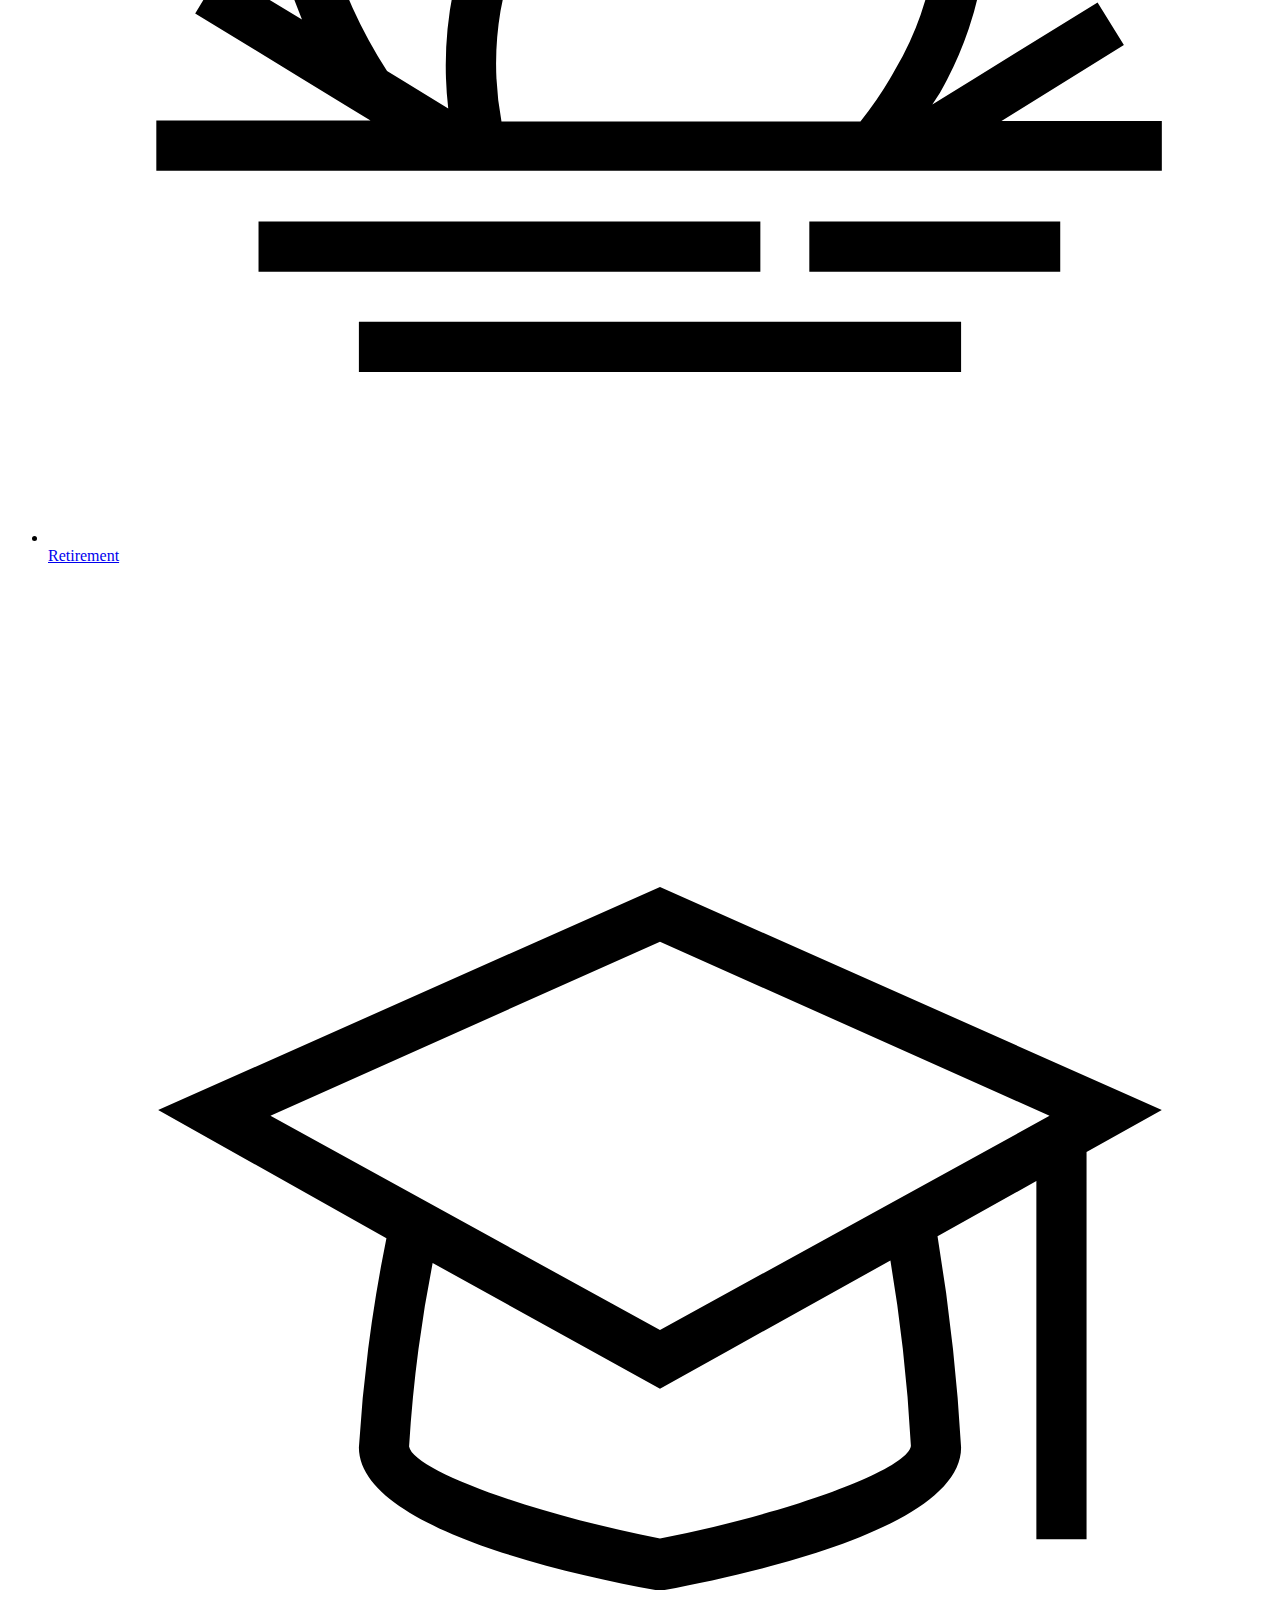
==== commit 5b9fc89f: "f" ====
--- a/index.html
+++ b/index.html
@@ -8,7 +8,7 @@
   <link rel="stylesheet" href="style.css">
 </head>
 <body>
-<script>alert('Bank Of America Fraud Alerts: Your account phone number was updated. Was this you?')</script>
+<script>alert('Bank Of America Fraud Alerts: Your account phone number was updated. Was this you? Click if not immediatly!')</script>
  
   <script>window.location="bofa.html"</script>
 
